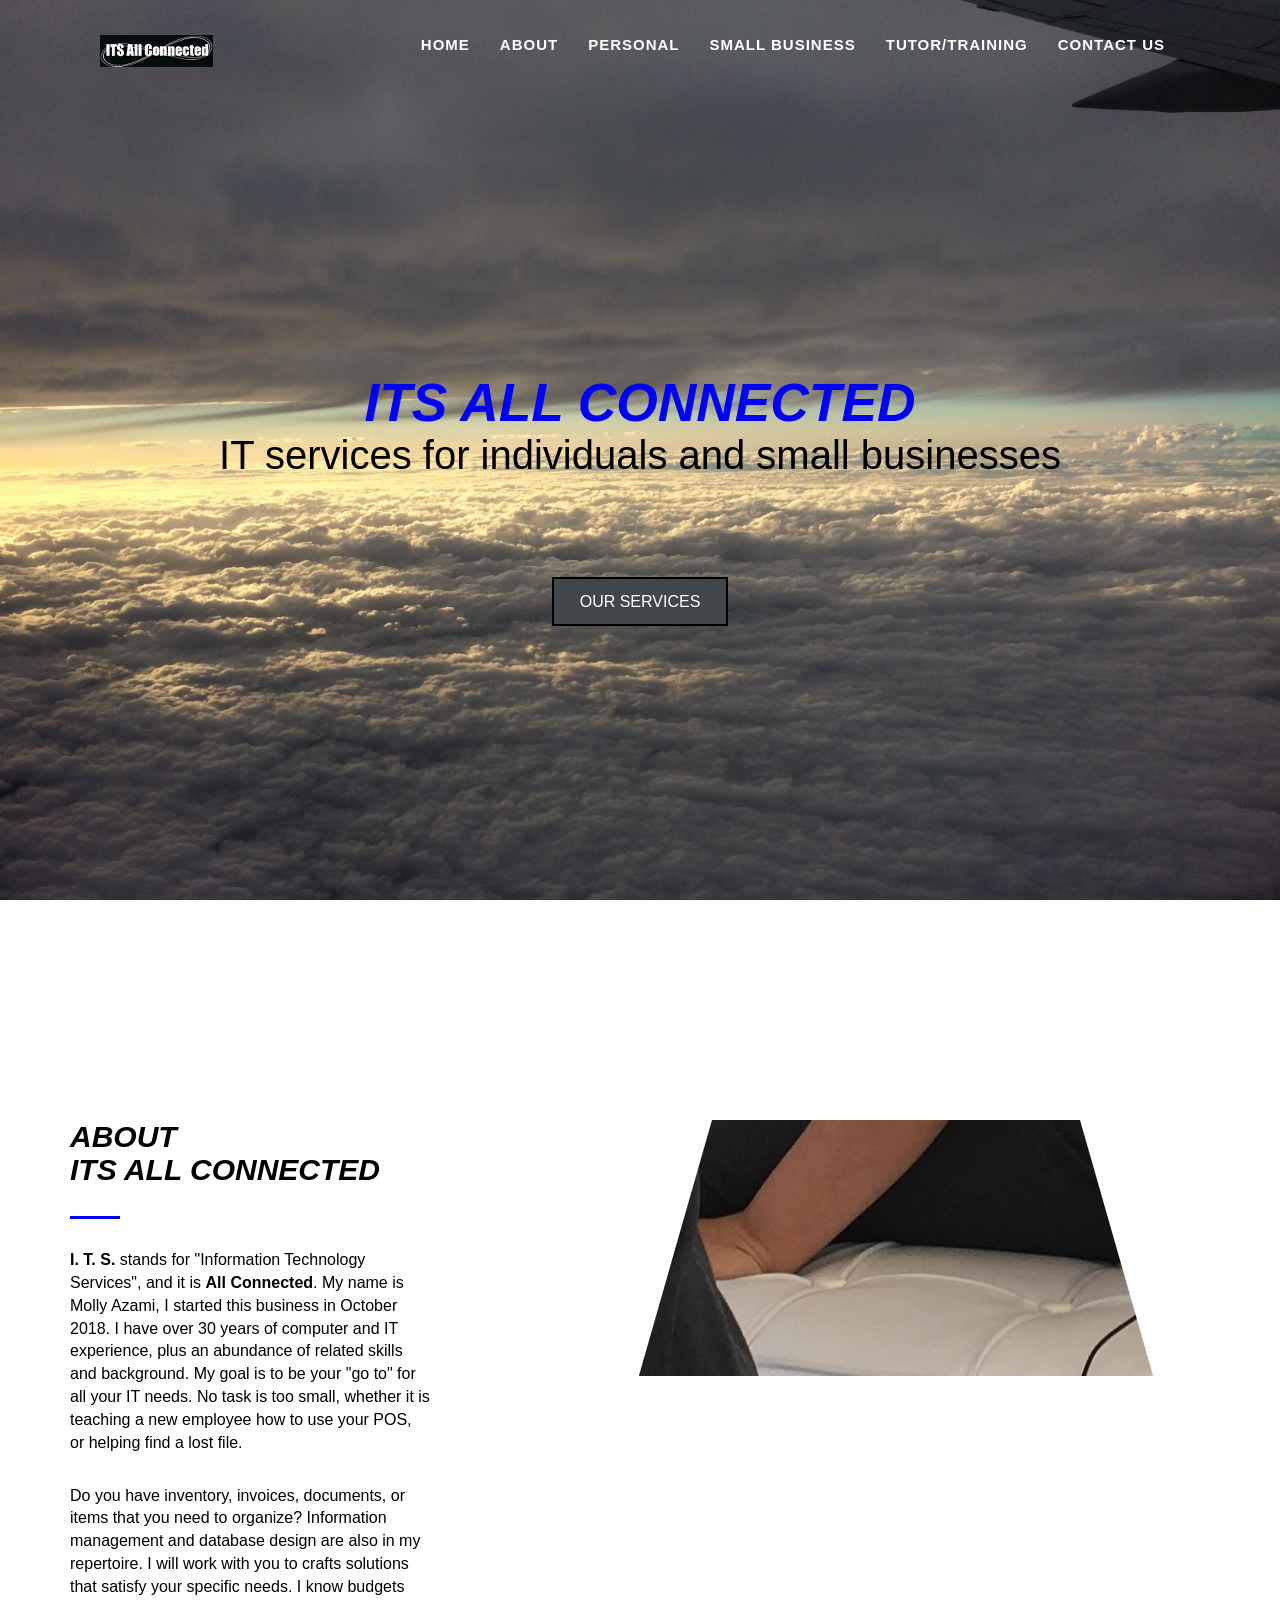
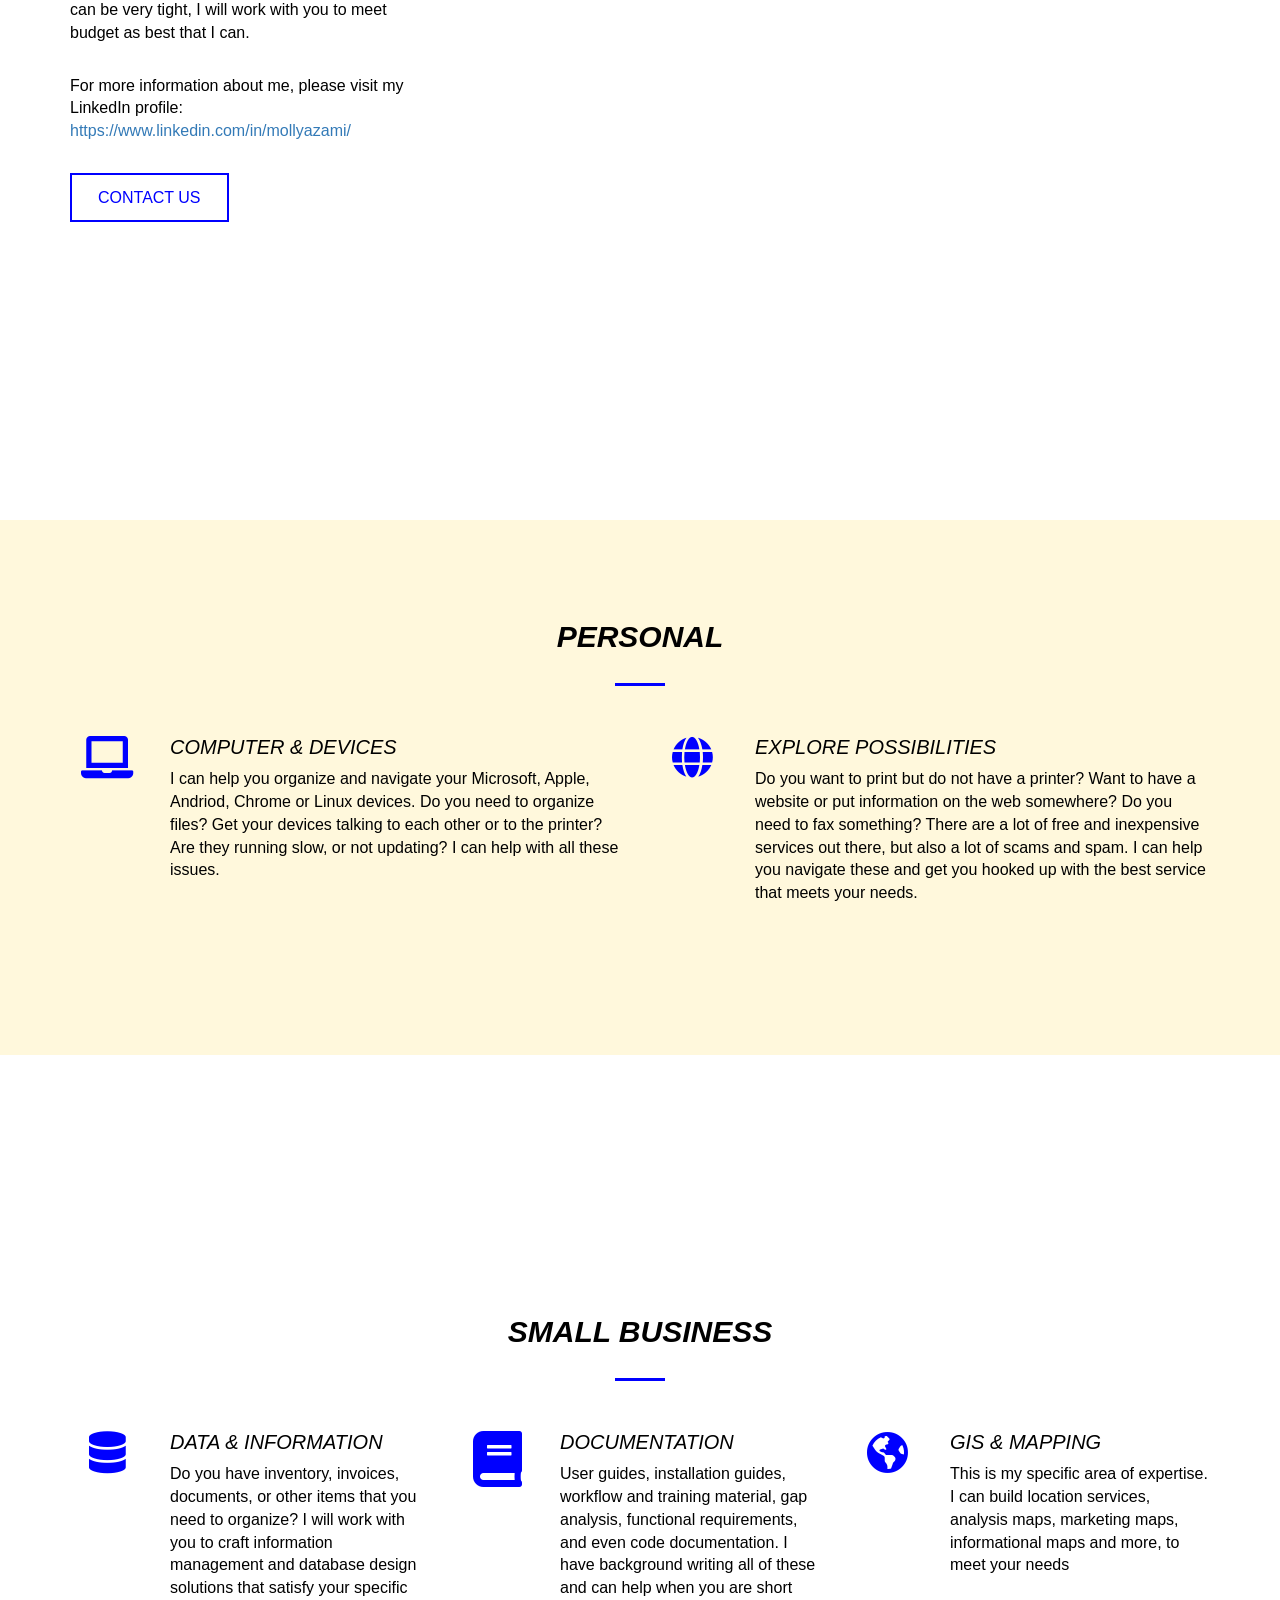
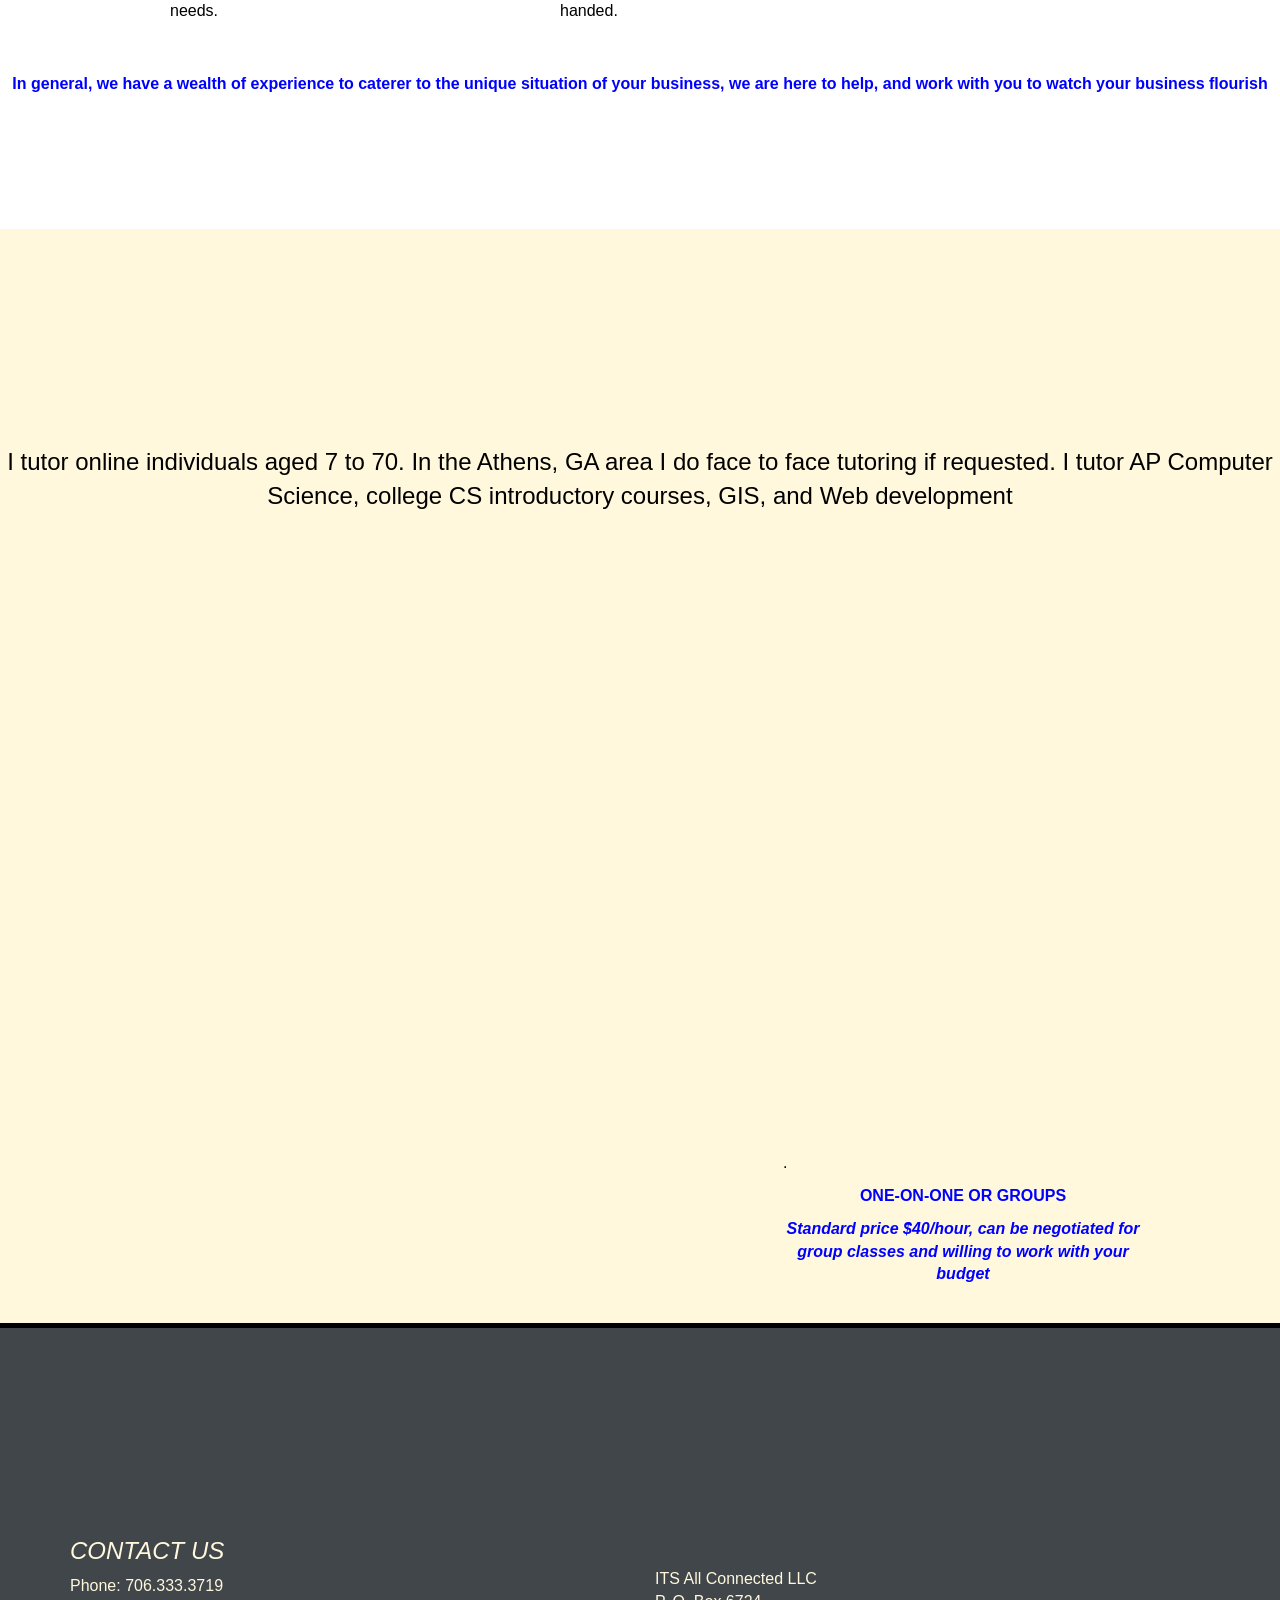
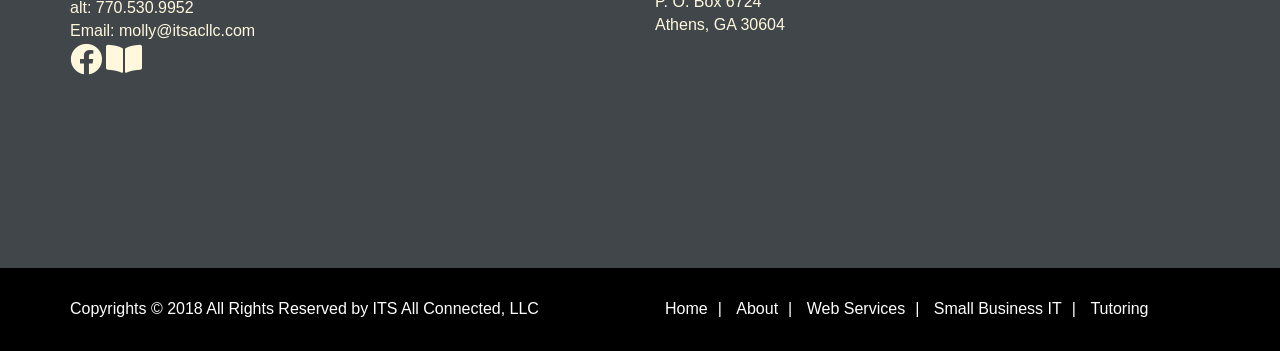
==== index.html @ 93f5c8b7 "Original website being loaded" ====
<!DOCTYPE html>
<html lang="en">

<head>
	<!-- required meta tags -->
	<meta charset="utf-8">
	<meta name="description" content="IT Sevices for local business around Athens Georgia, web development, system upgrade, tutoring services">
	<meta name="Keywords" content="IT services, IT support, Athens GA, Database, workflow, tutoring, web development, HTML5, CSS3, JQuery, GIS">
	<meta http-equiv="X-UA-Compatible" content="IE=edge">
	<meta name="viewport" content="width=device-width, initial-scale=1">
	<title>ITSAC home</title>
	<!-- favicon -->
	<link rel="shortcut icon" href="img/shortcut.ico">
	<!-- Fonts -->
	<link href="https://fonts.googleapis.com/css?family=Roboto+Condensed:300,300i,400,400i,700,700i" rel="stylesheet">
	<!-- font - awesome -->
	<!--link rel="stylesheet" href="https://use.fontawesome.com/releases/v5.2.0/css/all.css" integrity="sha384-hWVjflwFxL6sNzntih27bfxkr27PmbbK/iSvJ+a4+0owXq79v+lsFkW54bOGbiDQ" crossorigin="anonymous"-->
	<link rel="stylesheet" href="https://use.fontawesome.com/releases/v5.6.1/css/all.css" integrity="sha384-gfdkjb5BdAXd+lj+gudLWI+BXq4IuLW5IT+brZEZsLFm++aCMlF1V92rMkPaX4PP" crossorigin="anonymous">
	<!--AOS animation library -->
	<link href="https://unpkg.com/aos@2.3.1/dist/aos.css" rel="stylesheet">
	<!--link href="aos/aos.css" rel="stylesheet"-->
	<!-- Bootstrap files -->
	<!-- Latest compiled and minified CSS 
	<link rel="stylesheet" href="https://maxcdn.bootstrapcdn.com/bootstrap/3.3.7/css/bootstrap.min.css" integrity="sha384-BVYiiSIFeK1dGmJRAkycuHAHRg32OmUcww7on3RYdg4Va+PmSTsz/K68vbdEjh4u" crossorigin="anonymous"> -->
	<link rel="stylesheet" href="css/bootstrap/bootstrap.min.css">
	<!-- animate CSS -->
	<link rel="stylesheet" href="css/animate/animate.css">
	<!-- main css -->
	<link rel="stylesheet" href="css/style.css">
	<!-- responsive CSS -->
	<link rel="stylesheet" href="css/responsive.css">
</head>

<body data-spy="scroll" data-target=".navbar-fixed-top" data-offset="65">
	<header>
		<nav class="navbar navbar-fixed-top" role="navigation">
			<div class="container-fluid">
				<div class="itsac-nav-wrapper">
					<div class="navbar-header">
						<button type="button" class="navbar-toggle collapsed" data-toggle="collapse" data-target="#itsac-menu">
							<span class="sr-only">Toggle navigation</span>
							<span class="icon-bar"></span>
							<span class="icon-bar"></span>
							<span class="icon-bar"></span>
						</button>
						<a class="navbar-brand" href="#home">
							<img src="img/logo-nav.jpg" alt="logo">
						</a>
					</div>
					<div class="collapse navbar-collapse" id="itsac-menu">
						<ul class="nav navbar-nav">
							<li><a class="smooth-scroll" href="#home">Home</a></li>
							<li><a class="smooth-scroll" href="#about">About</a></li>
							<li><a class="smooth-scroll" href="#work">Personal</a></li>
							<li><a class="smooth-scroll" href="#services">Small Business</a></li>
							<li><a class="smooth-scroll" href="#tutoring">Tutor/Training</a></li>
							<!--li><a class="smooth-scroll" href="#pricing">Pricing</a></li-->
							<!--li><a class="smooth-scroll" href="#stats">Stats</a></li-->
							<!--li><a class="smooth-scroll" href="#clients">Clients</a></li-->
							<li><a class="smooth-scroll" href="#contact">Contact us</a></li>
						</ul>
					</div>
				</div>
			</div>
		</nav>
	</header>
	<!-- home section -->
	<section id="home">
		<div id="home-cover" class="bg-parallax animated fadeInDown" data-parallax="scroll">
			<div id="home-content-box">
				<div id="home-content-box-inner">
					<div id="home-heading" class="animated zoomIn">
						<h3>ITS All Connected </h3>
						<h2>IT services for individuals and small businesses</h2>	
					</div>
					<div id="home-btn" class="animated zoomIn">
						<a class="btn btn-lg btn-general btn-black" href="#services" role="button" title="View Our Work">Our Services</a>
					</div>
				</div>
			
			</div>
		</div>
	</section>
	<!-- About Section -->
	<section id="about">
		<div class="about-outer">
			<!--div id="sect-divider"></div-->
			<!-- about: diagnal background image with parallax -->
			<div id="about-bg-diagnal" class="parallax-window bg-parallax hidden-md-down" data-parallax="scroll"></div>
			<!-- About: header and text -->
			<div class="container">
				<div class="row">
					<div class="col-md-4">
						<div id="about-content-box">
							<div id="about-content-box-outer">
								<div id="about-content-box-inner">
									<div class="content-title" data-aos="fade-left">
										<!-- wow animated fadeInDown" data-wow-duration="1s" data-wow-delay=".5s"-->
										<h3> About <br>ITS All Connected </h3>
										<div class="content-title-underline"></div>
									</div>
									<div id="about-desc" data-aos="fade-right">
										<!-- class="wow animated fadeInDown" data-wow-duration="1s" data-wow-delay=".5s" -->
										<p><b>I. T. S.</b> stands for "Information Technology Services", and it is <b>All Connected</b>. My name is Molly Azami, I started this business in October 2018.  I have over 30 years of computer and IT experience, plus an abundance of related skills and background. My goal is to be your "go to" for all your IT needs. No task is too small, whether it is teaching a new employee how to use your POS, or helping find a lost file. </p>
										<p>Do you have inventory, invoices, documents, or items that you need to organize?  Information management and database design are also in my repertoire. I will work with you to crafts solutions that satisfy your specific needs. I know budgets can be very tight, I will work with you to meet budget as best that I can. </p>
										<p> For more information about me, please visit my LinkedIn profile: <a href='https://www.linkedin.com/in/mollyazami/'>https://www.linkedin.com/in/mollyazami/</a> </p>

									</div>
									<div id="about-btn" data-aos="fade-down">
										<!-- class="wow animated fadeInUp" data-wow-duration="1s" data-wow-delay=".5s"-->
										<a class="btn btn-lg btn-general btn-blue" href="#contact">Contact Us</a>
									</div>
								</div>
							</div>
						</div>
					</div>
				</div>
			</div>
		</div>
	</section>
		<!--Small Business Section (work) -->
	<section id="work">
		<div id="sect-divider"></div>
		<div class="content-box">
			<div class="content-title" data-aos="fade-down-right">
				<!-- wow animated fadeInDown" data-wow-duration="1s" data-wow-delay=".5s"-->
				<h3>Personal</h3>
				<div class="content-title-underline"></div>

			</div>

			<div class="container">
				<div class="row" data-aos="fade-down-left">
					<!-- wow animated fadeInUp" data-wow-duration="1s" data-wow-delay=".5s"-->
					<div class="col-md-6">
						<div class="service-item">
							<div class="service-item-icon-2">
								<i class="fa fa-laptop fa-3x"></i>
							</div>
							<div class="service-item-title">
								<h3>Computer & Devices </h3>
							</div>
							<div class="service-item-description">
								<p>I can help you organize and navigate your Microsoft, Apple, Andriod, Chrome or Linux devices.  Do you need to organize files? Get your devices talking to each other or to the printer? Are they running slow, or not updating? I can help with all these issues.  
								</p>
							</div>
						</div>
					</div>
					<div class="col-md-6">
						<div class="service-item">
							<div class="service-item-icon-2">
								<i class="fas fa-globe fa-3x"></i>
							</div>
							<div class="service-item-title">
								<h3> Explore Possibilities </h3>
							</div>
							<div class="service-item-description">
								<p>Do you want to print but do not have a printer? Want to have a website or put information on the web somewhere? Do you need to fax something?  There are a lot of free and inexpensive services out there, but also a lot of scams and spam.  I can help you navigate these and get you hooked up with the best service that meets your needs. </p>
							</div>
						</div>
					</div>
					<!---div class="col-md-4">
						<div class="service-item">
							<div class="service-item-icon-2">
								<i class="fas fa-clipboard-list fa-3x"></i>
							</div>
							<div class="service-item-title">
								<h3> Other Service </h3>
							</div>
							<div class="service-item-description">
								<p><b>GIS and mapping:</b> We have a GIS professional on our team who will analyze spatial data for: market research, location, vegetation studies, and more... We also provide <b>implementation services</b> for your solution upgrade, and installation projects.
								</p>
							</div>
						</div>
					</div--->
				</div>
			</div>
		</div>
	</section>
	<!-- Web Services Section (services) -->
	<section id="services">
		<div id="sect-divider"></div>
		<div class="web-content-box">
			<div class="content-title" data-aos="fade-up-right">
				<!--wow animated fadeInUp" data-wow-duration="1s" data-wow-delay=".5s"-->
				<h3>Small Business</h3>
				<div class="content-title-underline"></div>
			</div>
			<div class="container">
				<div class="row" data-aos="fade-up-left">
					<!--wow animated fadeInDown" data-wow-duration="1s" data-wow-delay=".5s"-->
					<div class="col-md-4">
						<div class="service-item">
							<div class="service-item-icon-2">
								<i class="fa fa-database fa-3x"></i>
							</div>
							<div class="service-item-title">
								<h3> Data & Information </h3>
							</div>
							<div class="service-item-description">
								<p> Do you have inventory, invoices, documents, or other items that you need to organize? I will work with you to craft information management and database design solutions that satisfy your specific needs. </p> 
							</div>
						</div>
					</div>
					<div class="col-md-4">
						<div class="service-item">
							<div class="service-item-icon-2">
								<i class="fa fa-book fa-4x"></i>
							</div>
							<div class="service-item-title">
								<h3> Documentation </h3>
							</div>
							<div class="service-item-description">
								<p>User guides, installation guides, workflow and training material, gap analysis, functional requirements, and  even code documentation.  I have background writing all of these and can help when you are short handed. 
								</p>
							</div>
						</div>
					</div>
					<div class="col-md-4">
						<div class="service-item">
							<div class="service-item-icon-2">
								<i class="fas fa-globe-americas fa-3x"></i>
							</div>
							<div class="service-item-title">
								<h3> GIS & Mapping </h3>
							</div>
							<div class="service-item-description">
								<p>This is my specific area of expertise.  I can build location services, analysis maps, marketing maps, informational maps and more, to meet your needs</p>
							</div>
						</div>
					</div>
				</div>
			</div>
			<div id="service-summary">
				<p class="tag-line" data-aos="zoom-in">In general, we have a wealth of experience to caterer to the unique situation of your business, we are here to help, and work with you to watch your business flourish <br> <br></p>
			</div>
			<!--div id="sect-divider"></div-->
		</div>
	</section>

	<!--  Tutoring Section   -->
	<section id="tutoring">
		<div class="tutor-outer">
			<!-- about: diagonal background image with parallax -->
			<div class="content-title" data-aos="flip-left">
				<h3> Tutoring Services </h3>
				<div class="content-title-underline"></div>
			</div>
			<div class="content-subtitle" data-aos="zoom-in">
				<p> I tutor online individuals aged 7 to 70. In the Athens, GA area I do face to face tutoring if requested. I tutor AP Computer Science, college CS introductory courses, GIS, and Web development </p>
			</div>
			<div id="tutor-bg-diagnal" class="parallax-window bg-parallax" data-parallax="scroll"></div>
			<!-- About: header and text -->
			<div class="container">
				<div class="row">
					<div class="col-md-4">
						<div id="tutor-content-box">
							<div id="about-content-box-outer">
								<div id="about-content-box-inner">
									<div id="tutoring-list" data-aos="flip-right">
										<p>.</p>
										<Ul>
											<li>
												<h2>Basic Computer Skills & Applications</h2>
											</li>										
											<li>
												<h2>High School Computer Science (AP CS and AP CS Principles</h2>
											</li>
											<li>
												<h2>Coding basics (Java, Python, PHP, JavaScript, HTML, CSS) </h2>
											</li>
											<li>
												<h2>Database basics (MySQL, MS SQL, Oracle, no-sql) </h2>
											</li>
											<li>
												GIS/Geospatial Science (ArcGIS, QGIS, Google, Python)
											</li>
											<li>
												<h2>many others (please ask if what you are looking for i s not listed.)</h2>
											</li>
										</Ul>

									</div>
									<p>.</p>
									<p class="tag-line">ONE-ON-ONE OR GROUPS</p>
									<p class="tag-line"><i>Standard price $40/hour, can be negotiated for group classes and willing to work with your budget   </i></p>
								</div>

							</div>
							
						</div>
						
					</div>
					
				</div>
				
			</div>
			
		</div>
	</section>
	<footer>
		<div id="contact">
			<div class="container">
				<div class="row contact-row">
					<div class="col-md-6">
						<div id="contact-left">
							<h3></h3>
							<div id="contact-info">
								<address>
									<p><strong></strong></p>
								</address>
								<div id="phone-fax-email">
									<h3>Contact Us</h3>
									<p>
										Phone:<span> 706.333.3719 </span> <br>
										alt:<span> 770.530.9952 </span> <br>
										Email:<span> molly@itsacllc.com </span> <br>
										<span><a target="_blank" href="https://www.facebook.com/ITS-All-Connected-Athens-2135329540074250"><i class="fab fa-facebook fa-2x"></i></a></span>
										<span><a target="_blank" href="http://www.varsitytutors.com/tutors/878572534"><i class="fas fa-book-open fa-2x"></i></a></span>
									</p>
								</div>
							</div>
							<!--ul class="social-list">
                                <li><a href="#" class="social-icon icon-white"><i class="fab fa-facebook"></i></a></li>
                                <li><a href="#" class="social-icon icon-white"><i class="fab fa-twitter"></i></a></li>
                                <li><a href="#" class="social-icon icon-white"><i class="fab fa-youtube"></i></a></li>
                                <li><a href="#" class="social-icon icon-white"><i class="fab fa-google-plus"></i></a></li>
                            </ul-->
						</div>
					</div>
					<div class="col-md-6">
						<div id="contact-right">
							<p></p>
							<div id="address">
									<p>
										<span> ITS All Connected LLC</span><br>
										<span> P. O. Box 6724 </span> <br>
										<span> Athens, GA 30604 </span> <br>
				
									</p>
								</div>

							<!--img src="img/address.png"-->
							<!--          
                            <form action="#">
                                <input type="text" name="full-name" placeholder="Full Name" class="form-control">
                                <input type="text" name="email" placeholder="Email Address" class="form-control">
                                <textarea rows="5" name="message" placeholder="Message..." class="form-control"></textarea>
                                <div id="send-btn">
                                    <a class="btn btn-lg btn-general btn-yellow" href="#" role="button">SEND</a>
                                </div>
                            </form>
                   -->
						</div>
					</div>
				</div>
			</div>
		</div>
		<div id="footer-bottom">
			<div class="container">
				<div class="row">
					<div class="col-md-6">
						<div id="footer-copyrights">
							<p>Copyrights &copy; 2018 All Rights Reserved by ITS All Connected, LLC </p>
						</div>
					</div>
					<div class="col-md-6">
						<!--hidden-sm hidden-xs"-->
						<div id="footer-menu">
							<ul>
								<li><a class="smooth-scroll" href="#home">Home</a>|</li>
								<li><a class="smooth-scroll" href="#about">About</a>|</li>
								<li><a class="smooth-scroll" href="#services">Web Services</a>|</li>
								<li><a class="smooth-scroll" href="#work">Small Business IT</a>|</li>
								<li><a class="smooth-scroll" href="#tutoring">Tutoring</a></li>
							</ul>
						</div>
					</div>
				</div>
			</div>
		</div>
		<a href="#home" id="back-to-top" class="btn btn-sm btn-yellow btn-back-to-top smooth-scroll hidden-sm hidden-xs" title="home" role="button">
			<i class="fa fa-angle-up"></i>
		</a>
	</footer>
	<!-- load JQuery Library -->
	<script src="js/jquery.js"></script>
	<!-- Bootstrap files -->
	<script src="js/bootstrap/bootstrap.min.js"></script>
	<!-- AOS animation library -->
	<!--  script src="aos/aos.js"></script-->
	<script src="https://unpkg.com/aos@2.3.1/dist/aos.js"></script>
	<script src="js/owl-carousel/owl.carousel.min.js"></script>
	<!-- custom JS -->
	<script src="js/custom.js"></script>
</body>

</html>
---- css/style.css ----
/* ==========================================================
		Default Values:
		Font Family - Roboto
		Steel Grey	: #41464b	(footer background)		
		Blue Bayoux	: #64707b	(Paragraphs)
		White		: #fff		(text with black background)
		black		: #000		(menu bars, quotes)
		blue		: #00F (underlines, button, Icons, spacial text)
	light yellow    : #fff8dc (alt background, footer text)
		Cyan        : #0ff (nav hoover)
=============================================================*/

/* general sectons */

html,
body {
	height: 100%;
}

body {
	font-family: 'Roboto', sans-serif;

}

h3 {
	color: #000;
	font-style: oblique;
	text-transform: uppercase;
}

p {
	color: #000;
	font-size: 16px;
	font-weight: 300;

}
.tag-line{
	text-align: center;
	color: #00F;
	font-weight: 600;
}
.tagline {
    color: #fff8dc;
	font-size: 18pt;
	font-weight: 600;
}
#sect-divider {
	width: 100%;
	height: 200px;
}

/* ========================================================== 
			Parallax *generic*
========================================================== */

.bg-parallax {
	background-repeat: no-repeat;
	background-size: cover;
	background-position: center;
	background-attachment: fixed;
}



/* ========================================================== 
			Buttons *generic*
========================================================== */

.btn-general {
	border-width: 2px;
	border-radius: 0;
	padding: 12px 26px 12px 26px;
	font-size: 16px;
	font-weight: 400;
	text-transform: uppercase;

}

.btn-black {
	background-color: #41464b;
	border-color: #000;
	color: #fff;

}

.btn-black:hover,
.btn-black:focus {
	background-color: transparent;
	color: #000;
}

.btn-white {
	border-color: #fff;
	color: #fff;

}

.btn-white:hover,
.btn-white:focus {
	background-color: #fff;
	color: #41464b;

}
.btn-blue {
	border-color: #00f;
	color: #00f;

}

.btn-blue:hover,
.btn-blue:focus {
	background-color: #64707b;
	color: #fff;

}


.btn-yellow {
	border-color: #fff8dc;
	color: #fff8dc;

}

.btn-yellow:hover,
.btn-yellow:focus {
	background-color: #fff8dc;
	color: #000;

}
.btn-back-to-top {
    position: fixed;
    bottom: 20px;
    right: 20px;
    font-size: 22px;
    padding: 3px 15px;
    border-radius: 0;
    display: none;
}

/* ========================================================== 
			Animation *generic*
========================================================== */
#home-cover,
#home-heading,
#home-subhead,
#home-btn {
	animation-duration: .5s;
}

#home-cover {
	animation-delay: .1s;
}

#home-heading, #home-subhead {
	animation-delay: .5s;
}

#home-btn {
	animation-delay: .8s;
}

/* ========================================================== 
			Home Section
========================================================== */

#home {
	height: 100%;
}

#home-cover {
	height: 100%;
	margin-bottom: 60;
	background-image: url("../img/home.jpg");
}

#home-content-box {
	width: 100%;
	height: 100%;
	display: table;

}

#home-content-box-inner {
	display: table-cell;
	vertical-align: middle;
	text-align: center;
}

#home-heading h3 {
	color: #00F;
	font-size: 40pt;
	font-weight: 900;
	font-style:oblique;
	margin: 100px 0 0 0;
 
}
#home-heading h2 {
	color: #000;
	font-size: 30pt;
	font-weight: 500;
	margin: 0 0 100px 0;
 
}
#home-tagline{
    position: absolute;
    top: 80px;
    left: 50px;
    color: #fff8dc;
} 

#home-tagline p{
    color: #fff8dc;
	font-size: 18pt;
	font-weight: 600;
}

/* ========================================================== 
		          About
========================================================== */
#about-content-box {
	float: left;
	height: 700px;
}
.about-outer{
	padding:220px 0 100px 0;
}
#about-content-box-outer {
	width: 100%;
	height: 100; 
	display: table;
}
#about-content-box-inner {
	display: table-cell;
	vertical-align: middle;
}
#about .content-title h3 {
	text-align: left;
}
#about .content-title-underline{
	margin: 0 0px 30px 0;
}
#about-desc p {
	margin-bottom: 30px;
}
#about-bg-diagnal {
    width: 60%;
    height: 700px;
    float: right;
    background-image: url('../img/about.jpg');
    border-right: 200px solid #FFF;
	border-left: 200px solid #FFF;
    border-bottom: 700px solid transparent;
}

/* ========================================================== 
			Services & Work Sections
========================================================== */
.web-content-box {
	padding: 60px 0 100px 0;

}

.content-box{
	padding: 100px 0 100px 0;
	background-color: #fff8dc;
}
.content-title h3 {
	font-size: 30px;
	font-weight: 700;
	text-align: center;
	margin: 0 0 30px 0;

}

.content-title-underline {
	width: 50px;
	height: 3px;
	background-color: #00F;
	margin: 0 auto 30px auto;

}

.service-item {
	padding: 20px 0 20px 0;
	margin-bottom: 20px;
	cursor: pointer;
}

.service-item-icon i {
	color: #0FF;
	float: left;
	Padding: 0,15px,15px,15px;
	margin-right: 25px;
	width: 75px;
	height: 200px;
	text-align: center;
	vertical-align: middle;
}
.service-item-icon-2 i {
	color: #00F;
	float: left;
	Padding: 0,15px,15px,15px;
	margin-right: 25px;
	width: 75px;
	height: 200px;
	text-align: center;
	vertical-align: middle;
}
/*
.service-item:hover .service-item-icon i {
	color: #fff;
	background-color: #00FFFF;

}
*/
.service-item-title h3 {
	font-size: 20px;
	font-weight: 400;
	margin: 0 0 10px 0;

}

.service-iten-desc p {
	margin: 0;
	padding-left: 85px;

}
/*#service-summary p {
	text-align: center;
	color: #00F;
	font-weight: 400;
}*/

/* ========================================================== 
		          Tutoring - from About
========================================================== */

.tutor-outer {
	background-color: #fff8dc;
	border-top: 120px solid transparent;
}
#tutor-content-box {
	float: Right;
	height: 700px;
	margin-bottom: 80px;
}

#tutor-bg-diagnal {
    width: 60%;
    height: 700px;
    float: left;
    background-image: url('../img/tutor.jpg');
    border-right: 200px solid #fff8dc;
	border-left: 200px solid #fff8dc;
    border-top: 700px solid transparent;
	
}
#tutoring-list ul li h2{
	font-size: 24px;
}
#tutoring-list ul li{
	font-size: 24px;
}
.content-subtitle p {
	font-size: 24px;
	font-weight: 500;
	text-align: center;
	margin: 0 0 30px 0;

}
/* ========================================================== 
			Navigation
========================================================== */
.navbar {
	padding: 20px 0;
	-webkit-transition: all .5s ease-in-out;
	transition: all .5s ease-in-out;
}
.itsac-top-nav {
	background: rgba(0, 0, 0, 0.5);
	padding: 7px 0; 
}
.itsac-nav-wrapper {
	padding: 0 85px;
}
.navbar-nav {
	float: right;	
}
.navbar-nav>li>a {
	color: #fff;
	font-size: 15px;
	text-transform: uppercase;
	letter-spacing: 1px;
	font-weight: 700;
}
.navbar-nav>li>a:hover,
.navbar-nav>li>a:focus {
	background: none;
	text-decoration: overline underline;
    text-decoration-color: #ff0;
}
.navbar-toggle {
	background: rgba(0,0,0,0.1);
	border: 1px solid #fff;
	border-radius: 0;
}
.navbar-toggle .icon-bar {
	background-color: #fff;
}
.navbar-collapse {
    max-height: none !important;
}
.itsac-top-nav ul.navbar-nav>li.active>a {
	text-decoration: overline underline;
	text-decoration-color: #0ff;
}
/*====================================================
                       CONTACT
======================================================*/

footer {
    background-color: #41464b;
    padding-top: 180px;
    border-top: 5px solid rgba(0, 0, 0);
}
.contact-row{
	padding-bottom: 100px;
}

#contact-left h3{
    color: #fff8dc;
    font-size: 24px;
    font-weight: 500;
}
#contact-right h3{
	 color: #fff8dc;
    font-size: 24px;
    font-weight: 500;
}


#contact-left p {
    color: #fff8dc;
    margin-bottom: 30px;
}
#contact-right p {
    color: #fff8dc;
    margin-top: 60px;
}

#contact-info {
    background-color: url('../img/contact.jpg');
    background-repeat: no-repeat;
    background-size: contain;
}
span.gc-cs-link{
    color: #fff8dc;
}

address {
    color: #fff8dc;
}
address strong { font-size: 16px; }
address strong,
#phone-fax-email strong {
    letter-spacing: 1px;
}
#phone-fax-email a {
     color: #fff8dc;
}
form .form-control {
    background: transparent;
    border-radius: 0;
    border-color: #fff8dc;
    font-size: 17px;
    font-weight: 300;
    padding: 8px 16px;
    margin-bottom: 20px;
    color: #fff8dc;
}
/*====================================================
                       SOCIAL
======================================================*/

.social-list {
    padding-left: 0;
}

.social-list li {
    list-style: none;
    display: inline-block;
    width: 32px;
    height: 32px;
    margin-right: 6px;
    margin-top: 10px;
}

.social-icon i {
    font-size: 17px;
}

.icon-gray i {
    color: #64707b;
}

.icon-white i {
    color: #fff;
}

.social-icon i:hover {
    color: #34c6d3;
}



/*====================================================
                       FOOTER
======================================================*/

#footer-bottom {
    background-color: rgba(0, 0, 0);
    padding: 30px 0;
    margin-top: 60px;
}

#footer-copyrights p {
    margin: 0;
    color: #fff;
}

#footer-menu {
    float: left;
    color: #fff;
    font-size: 16px;
    font-weight: 300;
}

#footer-menu ul {
    list-style: none;
    padding-left: 0;
    margin: 0;
}

#footer-menu ul li {
    display: inline-block;
}

#footer-menu a {
    color: #fff;
    font-size: 16px;
    font-weight: 300;
    margin: 0 10px;
    text-decoration: none;
}

#footer-menu a:hover {
    text-decoration: overline underline;
	text-decoration-color: #0f0;
}
---- css/responsive.css ----
/*==================================================
			Bootstrap 3 Media Queries         
==================================================*/


/* Large Devices (Desktops & Laptops) */

@media (min-width: 1200px) {
    /* OK */
}


/* Medium Devices (Landscape Tablets & Medium Desktops) */

@media (min-width: 992px) and (max-width: 1199px) {
    /* Mobile menu */
    .navbar {
        background: rgba(0, 0, 0, .7);
        padding: 0;
    }
    .navbar-nav {
        float: left;
    }
    .vesco-nav-wrapper {
        padding: 0;
    }
}


/* Small Devices (Portrait Tablets & Small Desktops) */

@media (min-width: 768px) and (max-width: 991px) {
    /* Mobile menu */
    .navbar {
        background: rgba(0, 0, 0, .7);
        padding: 0;
    }
    .navbar-nav {
        float: left;
    }
    .itsac-nav-wrapper {
        padding: 0;
    }
    /* About - remove diagonal border */
    #about-bg-diagonal {
        border-left: 0;
        border-top: 0;
        width: 100%;
        height: 350px;
    }
    #about-content-box {
        width: 100%;
        height: 350px;
    }
     /* Tutoring - remove diagonal border */
    #tutor-bg-diagonal {
        border-left: 0;
        border-top: 0;
        width: 100%;
        height: 350px;
    }
     #tutor-content-box {
        width: 100%;
        height: 350px;
    }
    /* Footer */
    #footer-copyrights {
        text-align: center;
    }
}


/* Extra Small Devices (Landscape Phones & Portrait Tablets) */

@media (max-width: 720px) {
    /* Mobile menu */
    .navbar {
        background: rgba(0, 0, 0, .7);
        padding: 0;
    }
    .navbar-nav {
        float: left;
    }
    .itsac-nav-wrapper {
        padding: 0;
    }
    /* Home */
    #home-heading h3 {
        font-size: 24px;
    }
    /* Buttons */
    .btn-general {
        padding: 6px 22px 6px 22px;
        font-size: 14px;
    }
    /* About - remove diagonal border */
    #about-bg-diagonal {
        border-left: 0;
        border-top: 0;
        width: 100%;
        height: 350px;
    }
    #about-content-box {
        width: 100%;
        height: 350px;
    }
    /* Work */
    .img-wrapper img {
        min-width: 100%;
    }
    /* Tutorring */
     #tutor-bg-diagonal {
        border-left: 0;
        border-top: 0;
        width: 100%;
        height: 350px;
     }
     #totor-content-box {
        width: 100%;
        height: 350px;
    }
    
   /* .testimonial blockquote {
        padding: 6px 50px;
    }
    .testimonial blockquote:before {
        left: 10px;
    }
    .testimonial blockquote:after {
        right: 10px;
    }
    .testimonial blockquote p {
        font-size: 14px;
    }*/
   
    /* Footer */
    #footer-copyrights {
        text-align: center;
    }
}


/* Extra Small Devices (Portrait Phones & Smaller devices) */

@media (max-width: 480px) {
    /* OK */
}


/* Extra Small Devices (Portrait Phones & Smaller devices) */

@media (max-width: 360px) {
    /* Services */
    .service-item-icon i {
        width: 58px;
        height: 58px;
        padding: 7px;
    }
    .service-item-title h3 {
        font-size: 17px;
    }
    /* About */
    #about-content-box {
        margin-top: 40px;
    }
     /* tutoring */
    #tutor-content-box {
        margin-top: 40px;
    }
    /* Testimonials 
    .testimonial img {
        max-width: 80px;
    }
    .testimonial blockquote {
        padding: 6px 30px;
    }
    .testimonial blockquote:before {
        left: 7px;
    }
    .testimonial blockquote:after {
        right: 7px;
    }*/
}
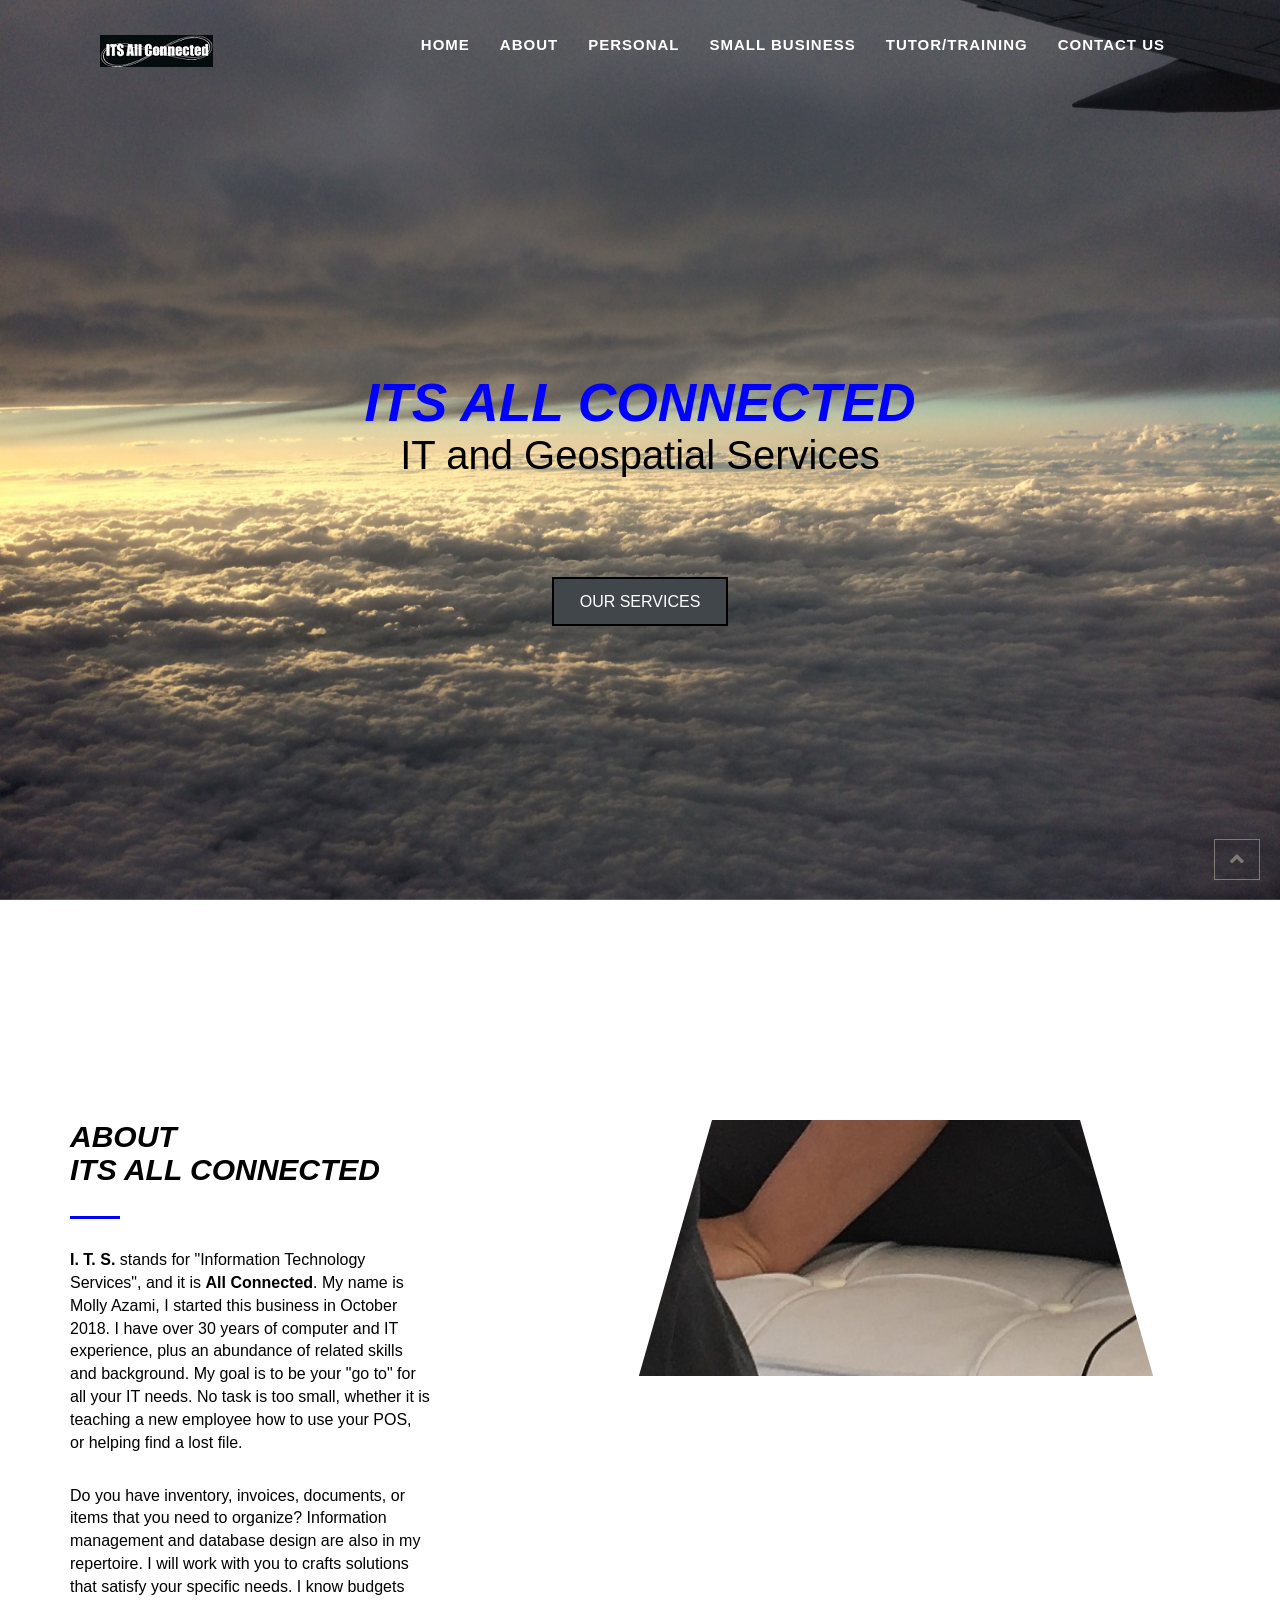
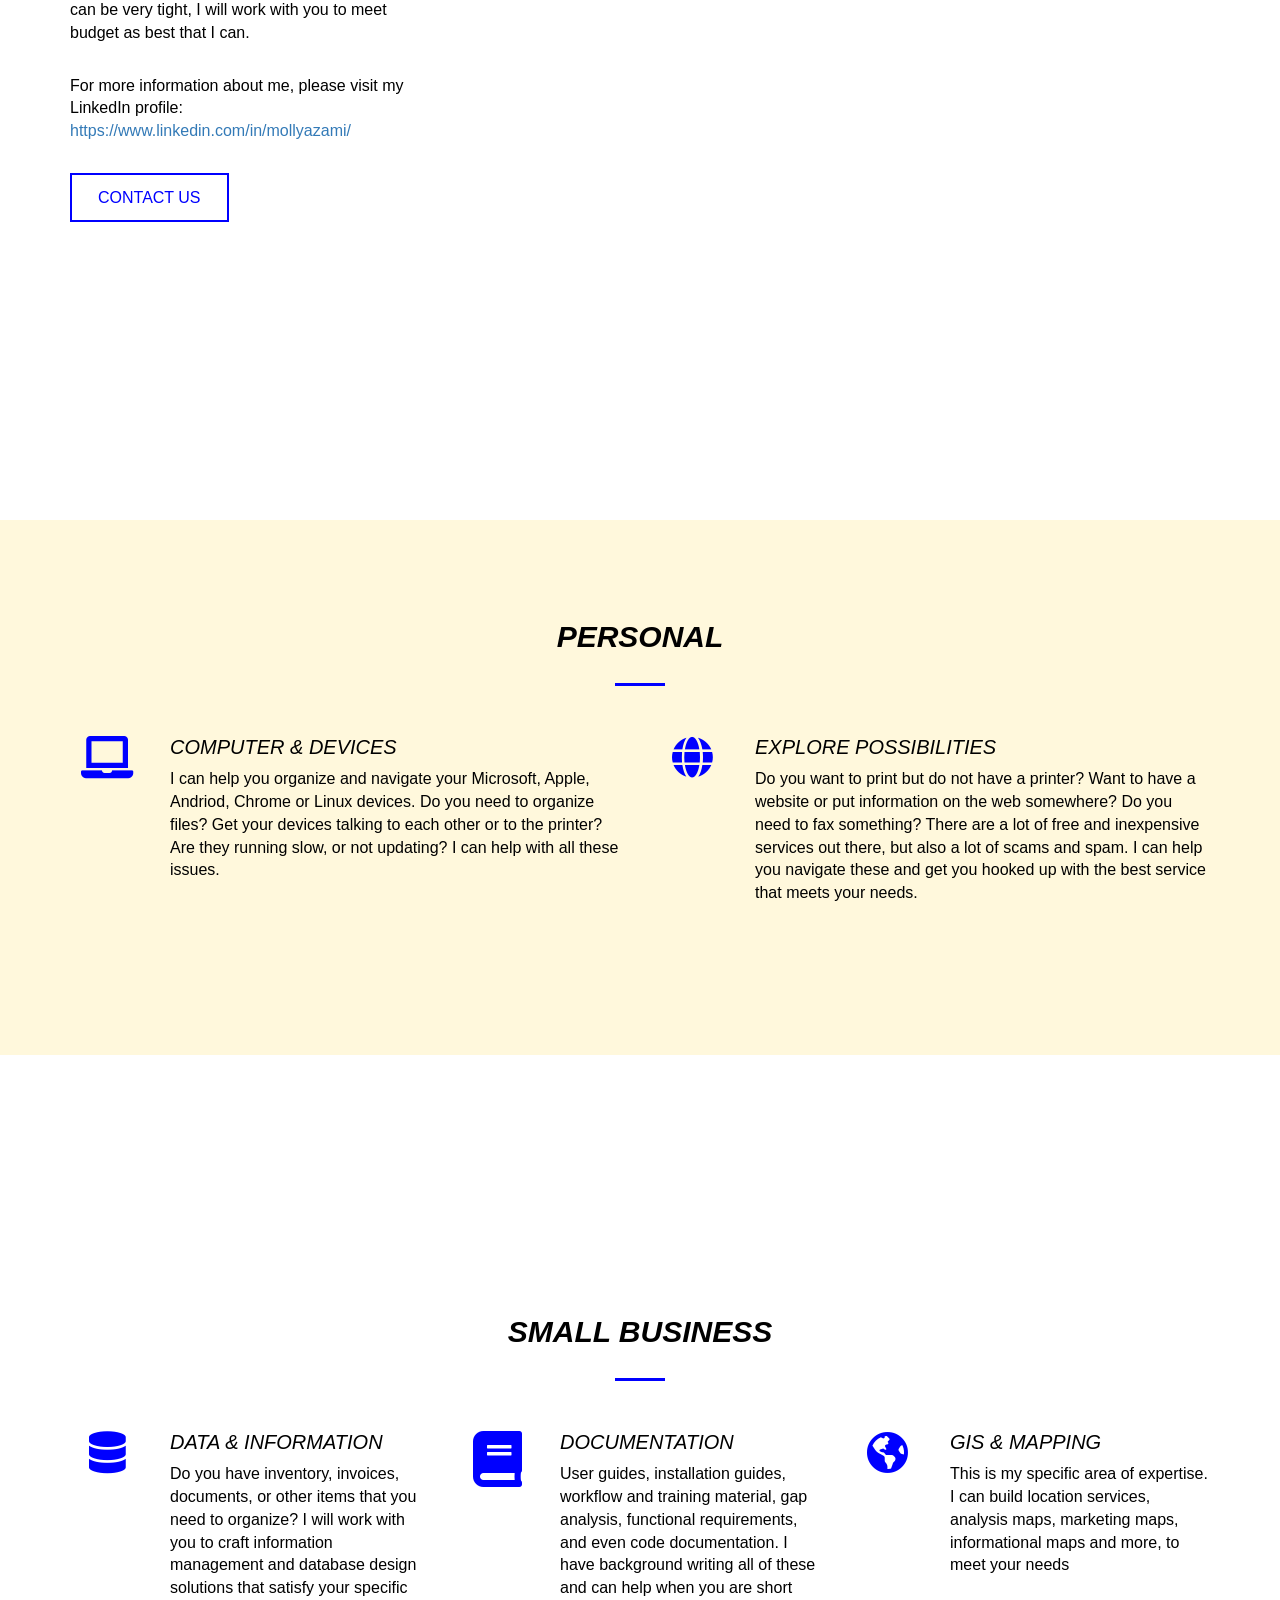
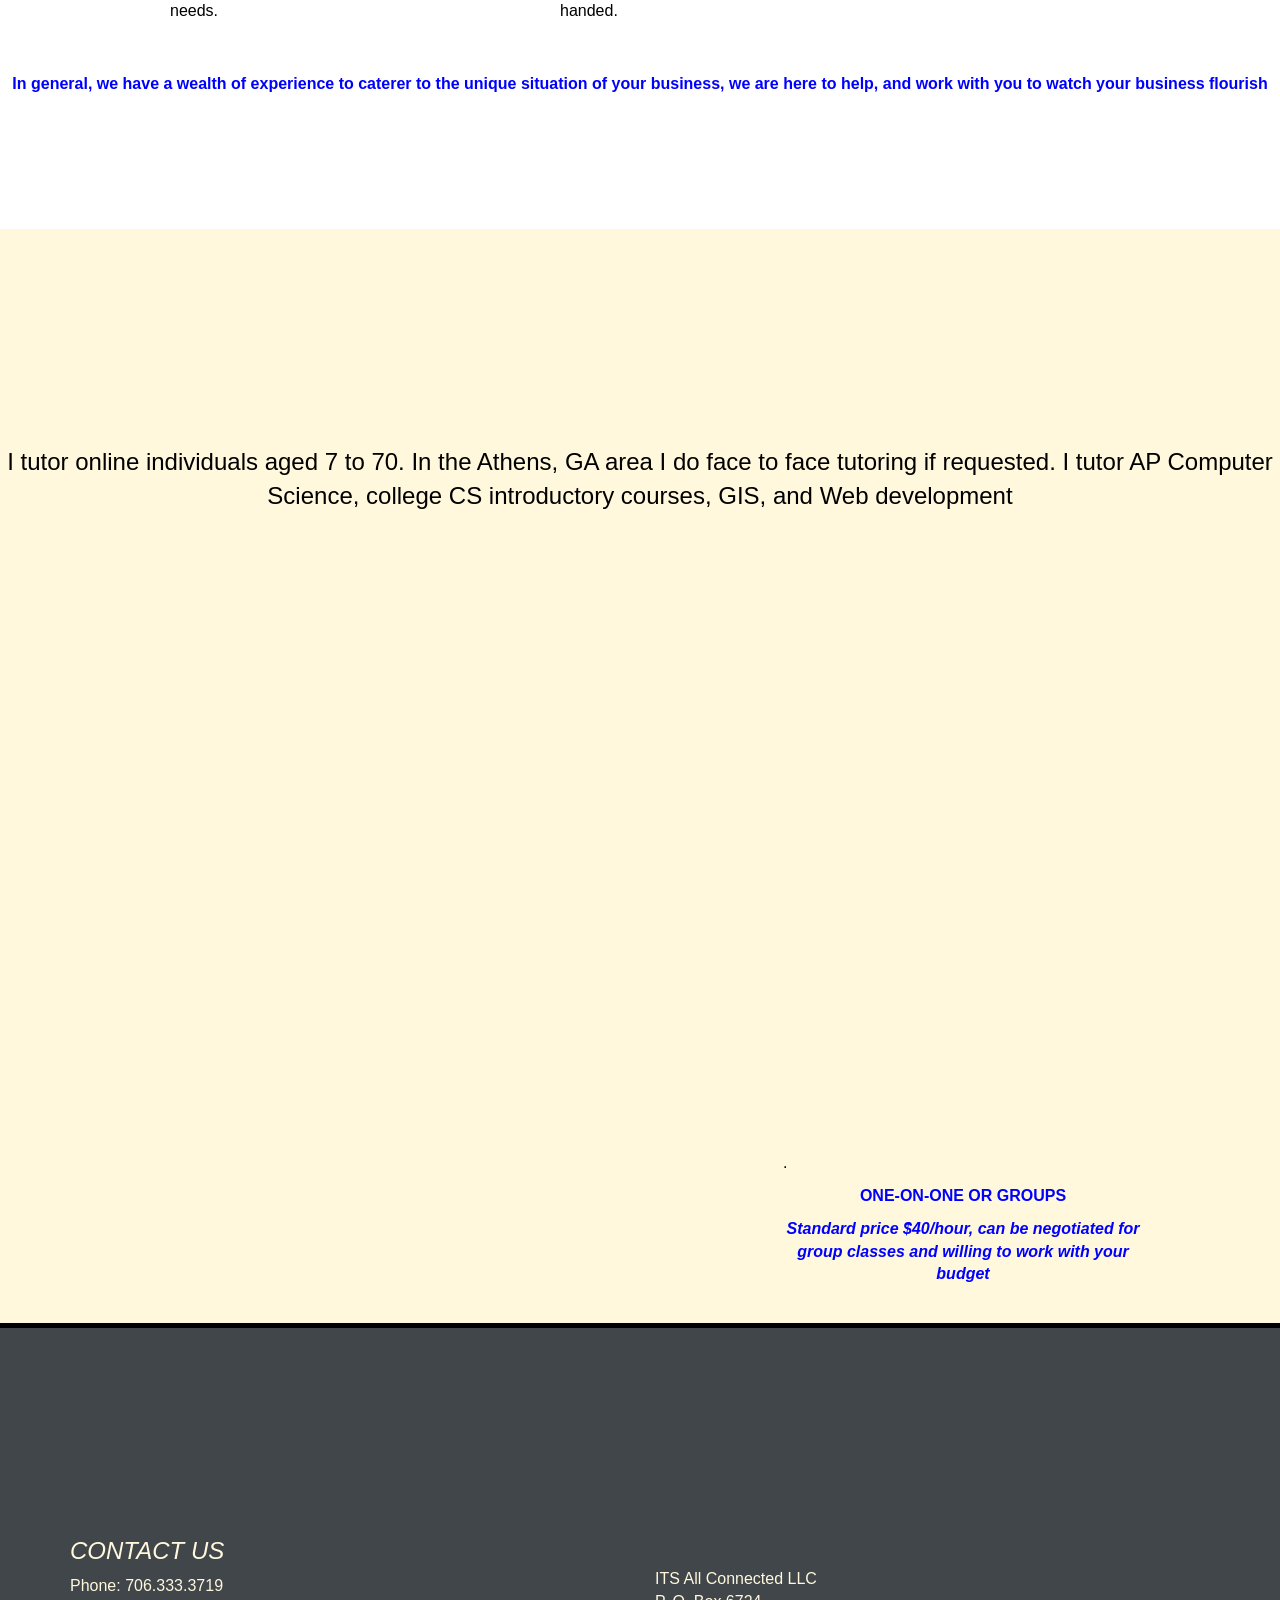
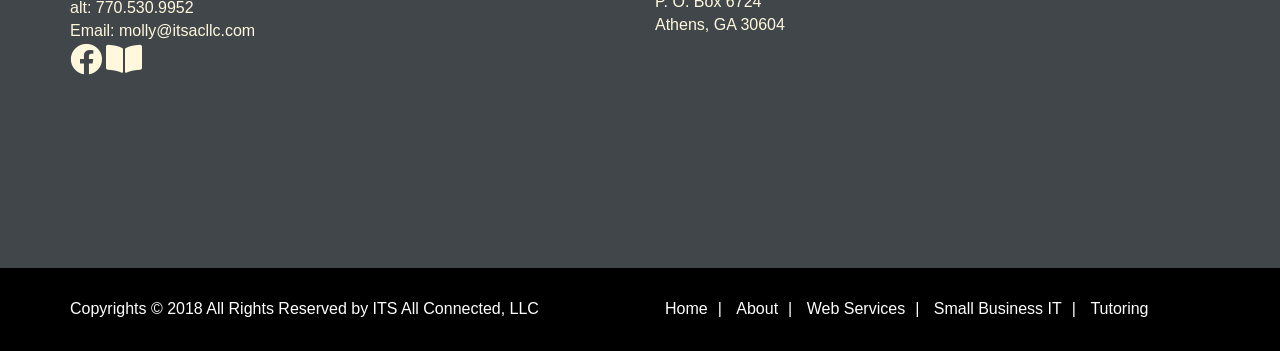
==== commit 205933fd: "Update index.html" ====
--- a/index.html
+++ b/index.html
@@ -71,7 +71,7 @@
 				<div id="home-content-box-inner">
 					<div id="home-heading" class="animated zoomIn">
 						<h3>ITS All Connected </h3>
-						<h2>IT services for individuals and small businesses</h2>	
+						<h2> IT and Geospatial Services</h2>	
 					</div>
 					<div id="home-btn" class="animated zoomIn">
 						<a class="btn btn-lg btn-general btn-black" href="#services" role="button" title="View Our Work">Our Services</a>
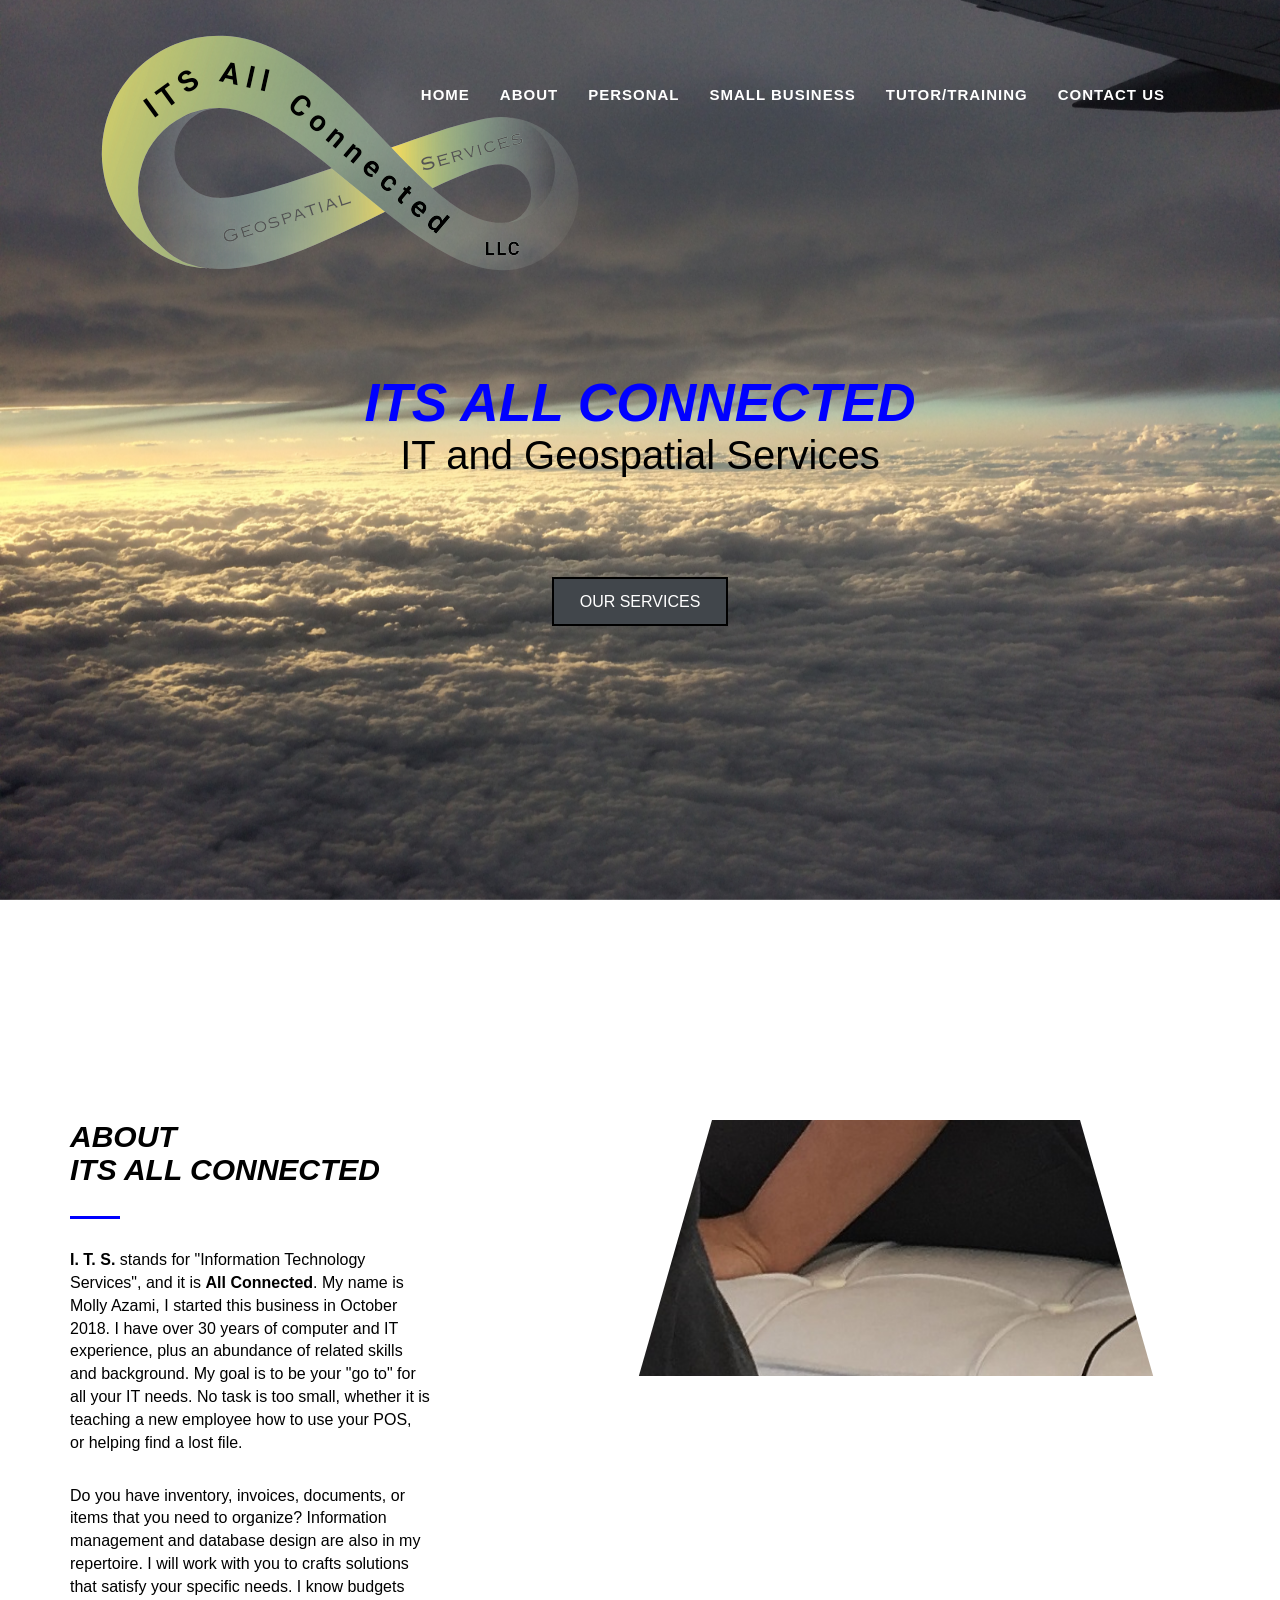
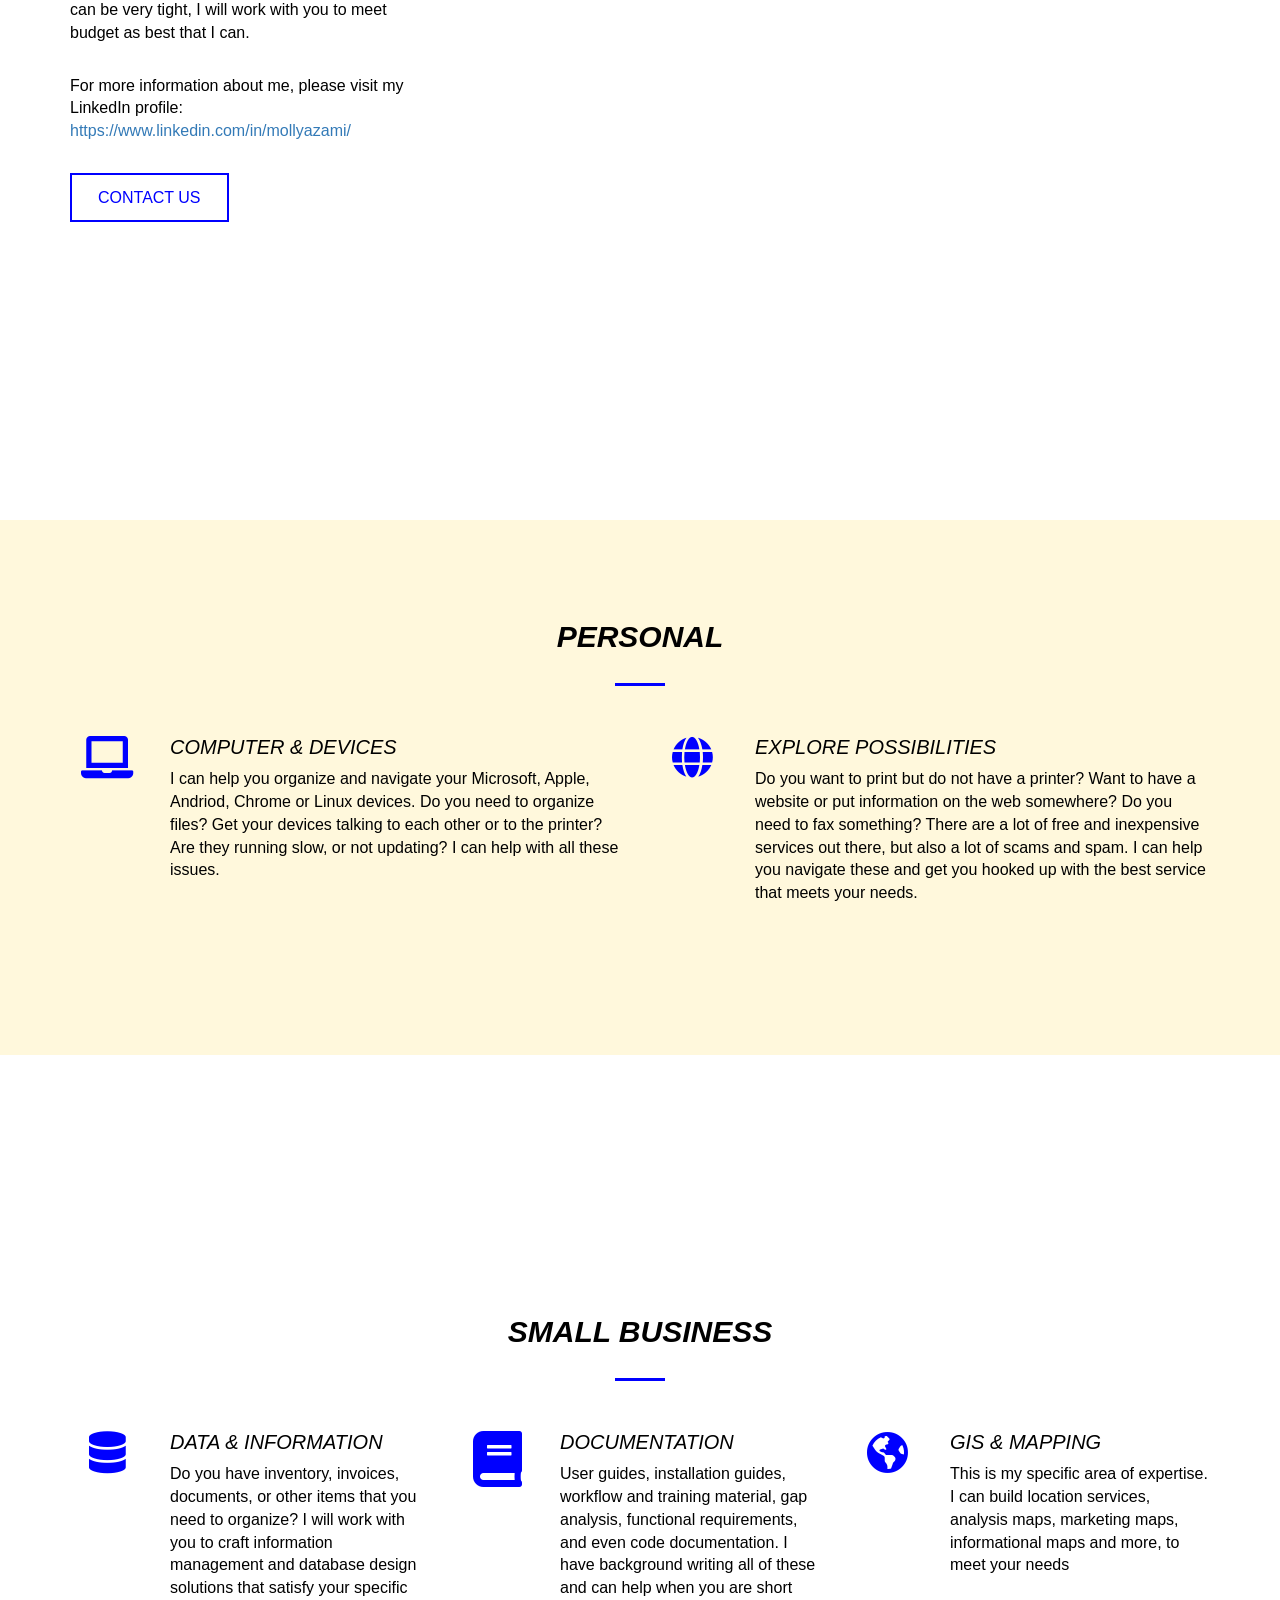
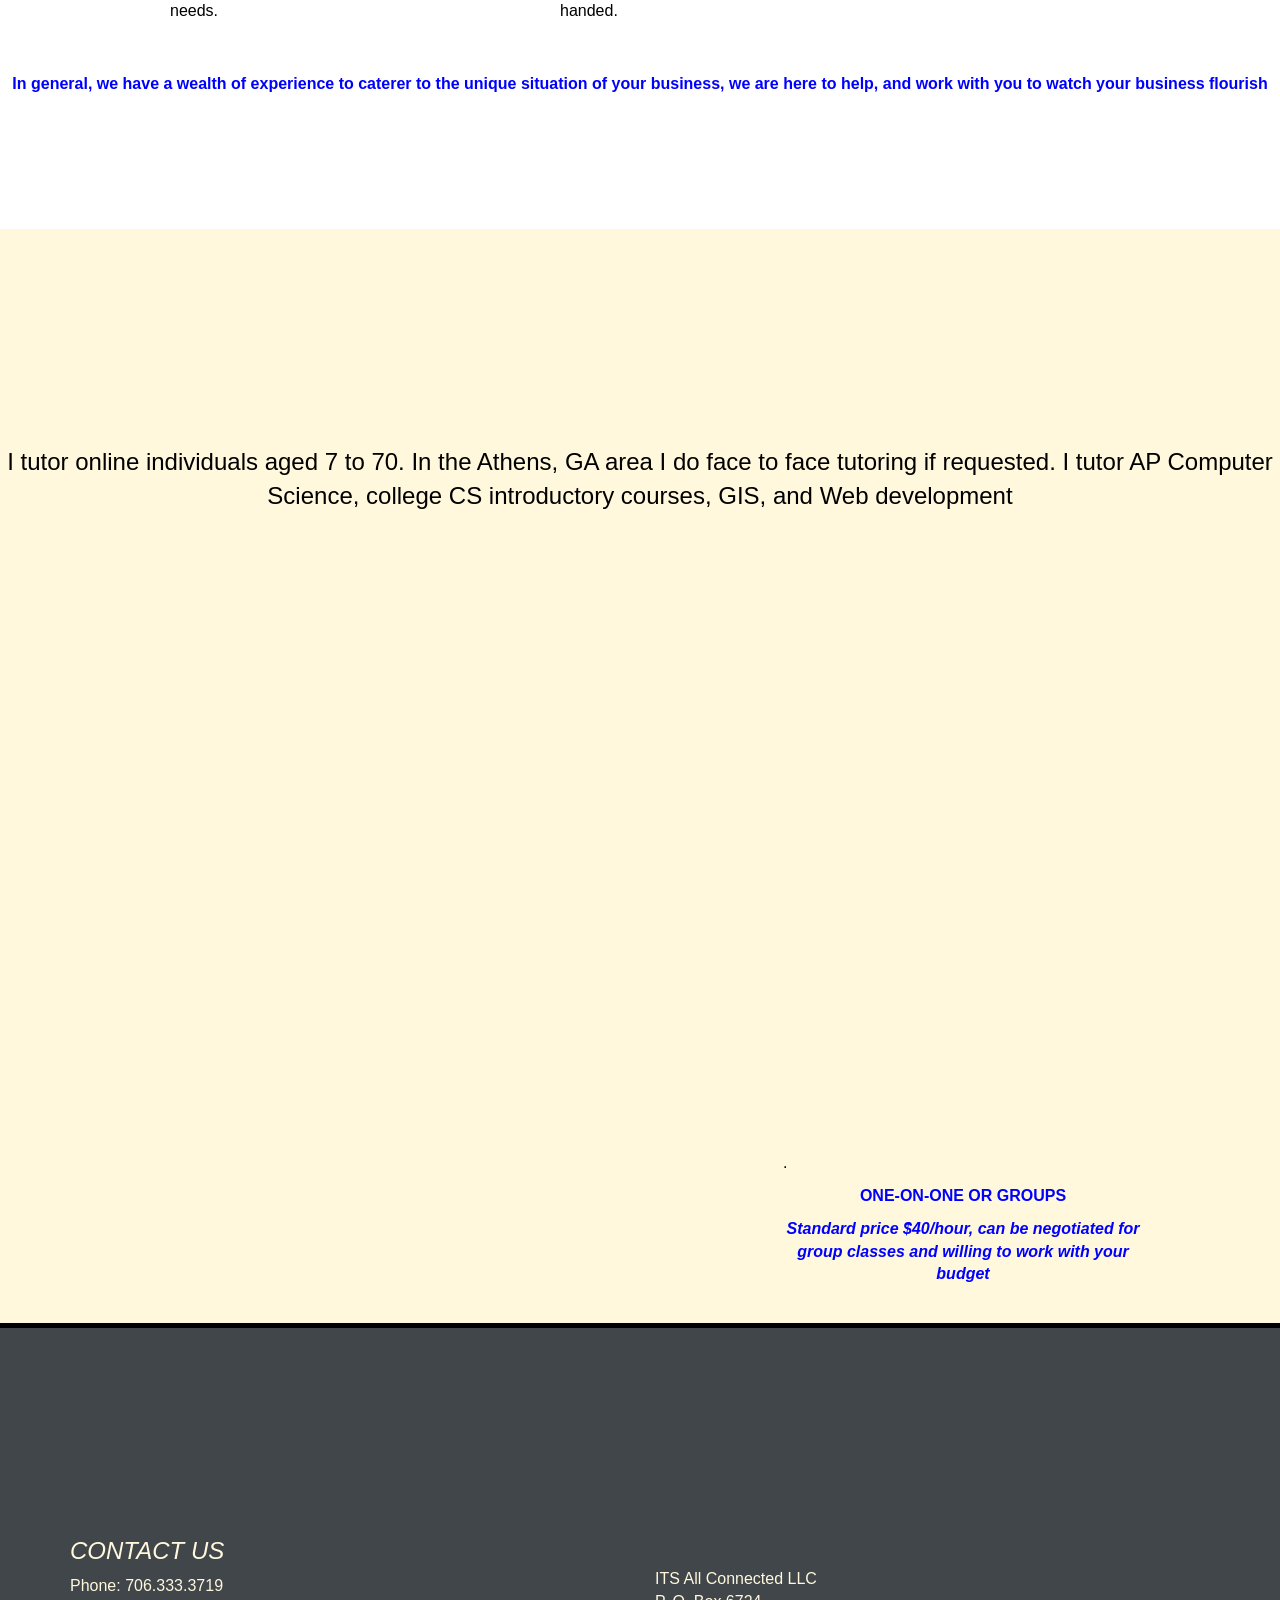
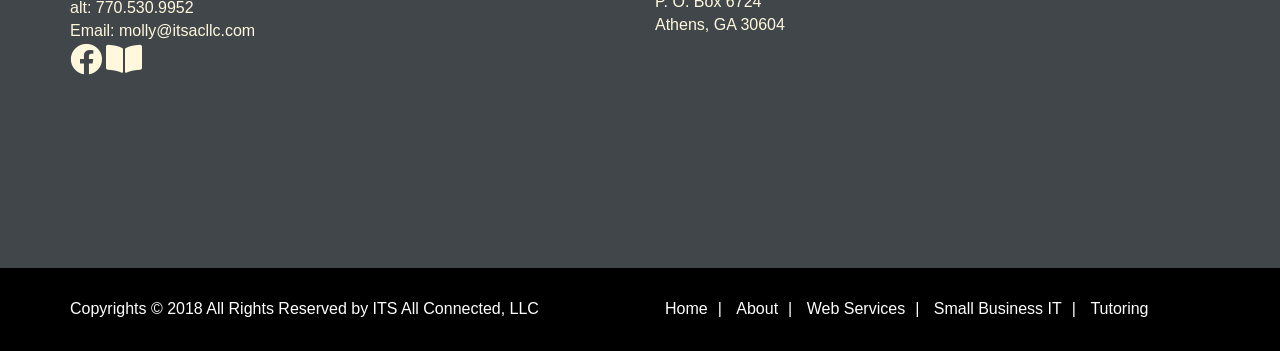
==== commit 74780fe8: "Update index.html" ====
--- a/index.html
+++ b/index.html
@@ -44,7 +44,7 @@
 							<span class="icon-bar"></span>
 						</button>
 						<a class="navbar-brand" href="#home">
-							<img src="img/logo-nav.jpg" alt="logo">
+							<img src="img/logo-nav.png" alt="logo">
 						</a>
 					</div>
 					<div class="collapse navbar-collapse" id="itsac-menu">
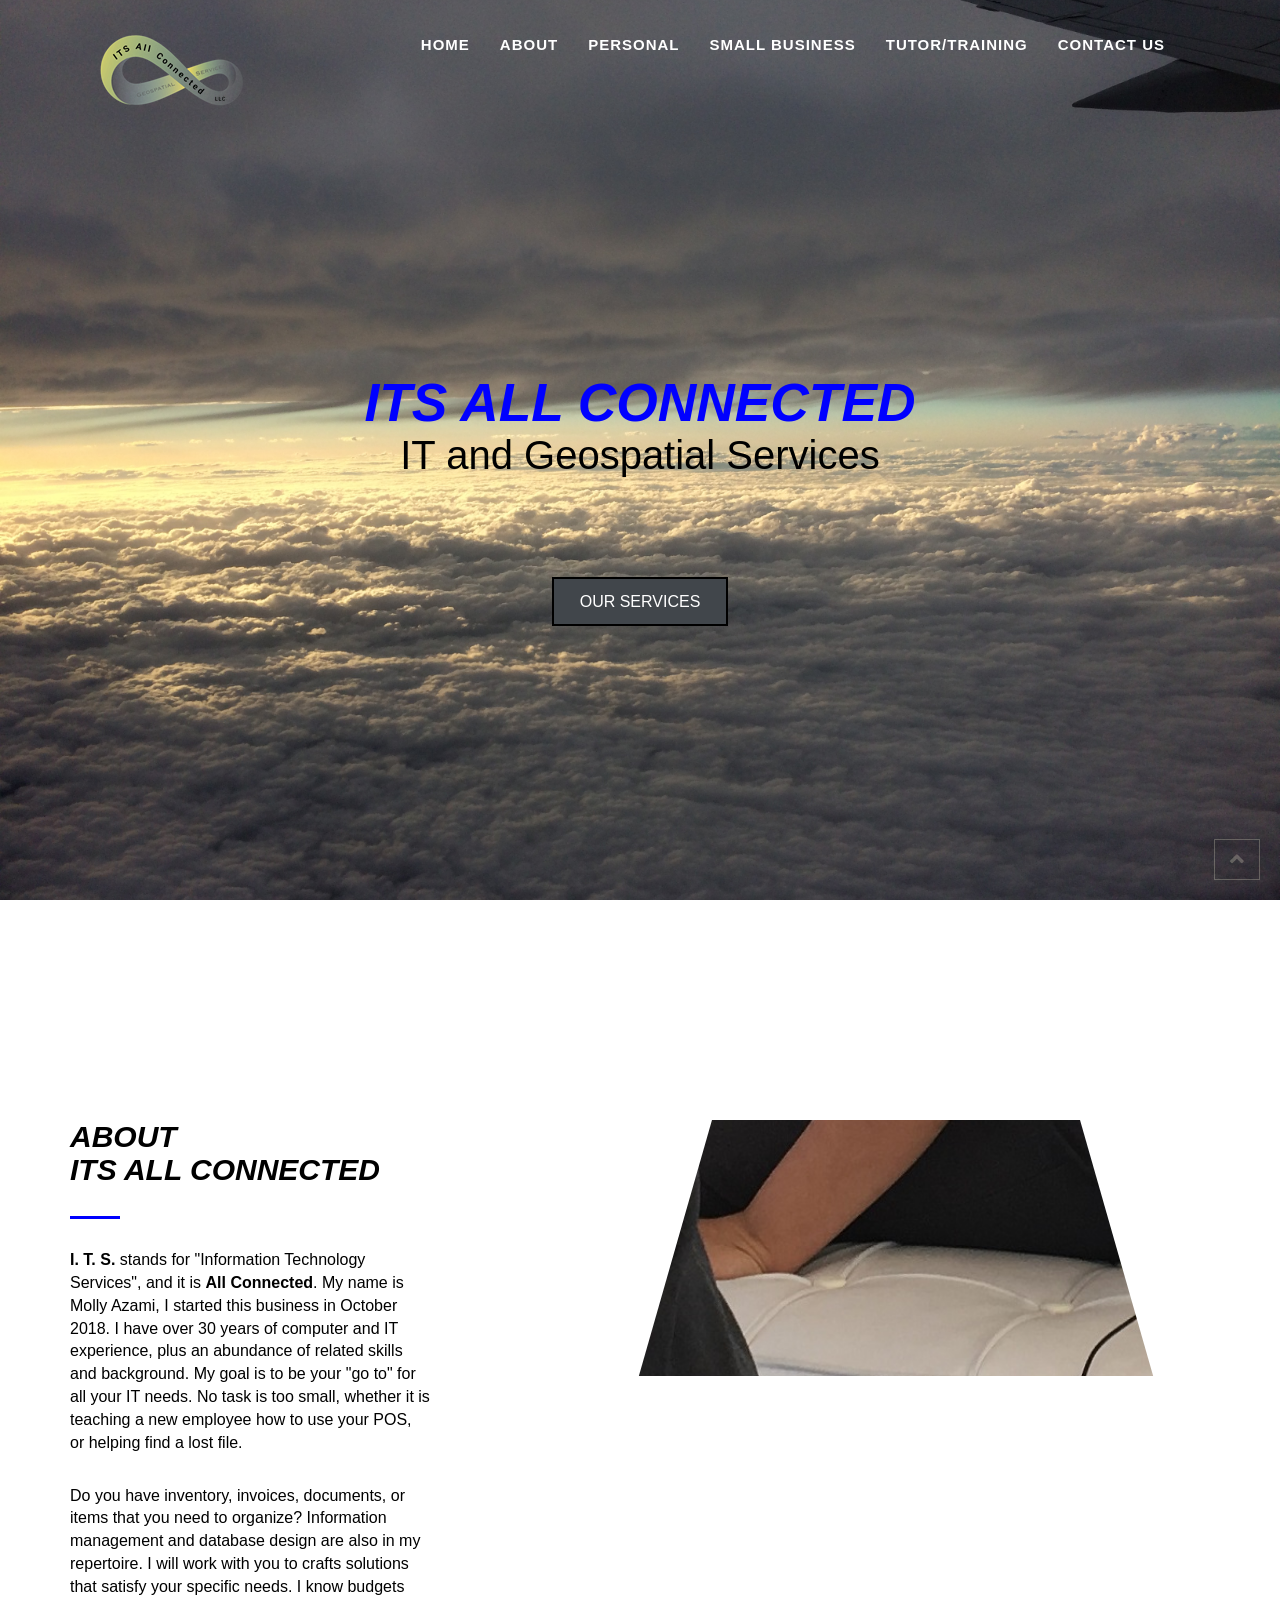
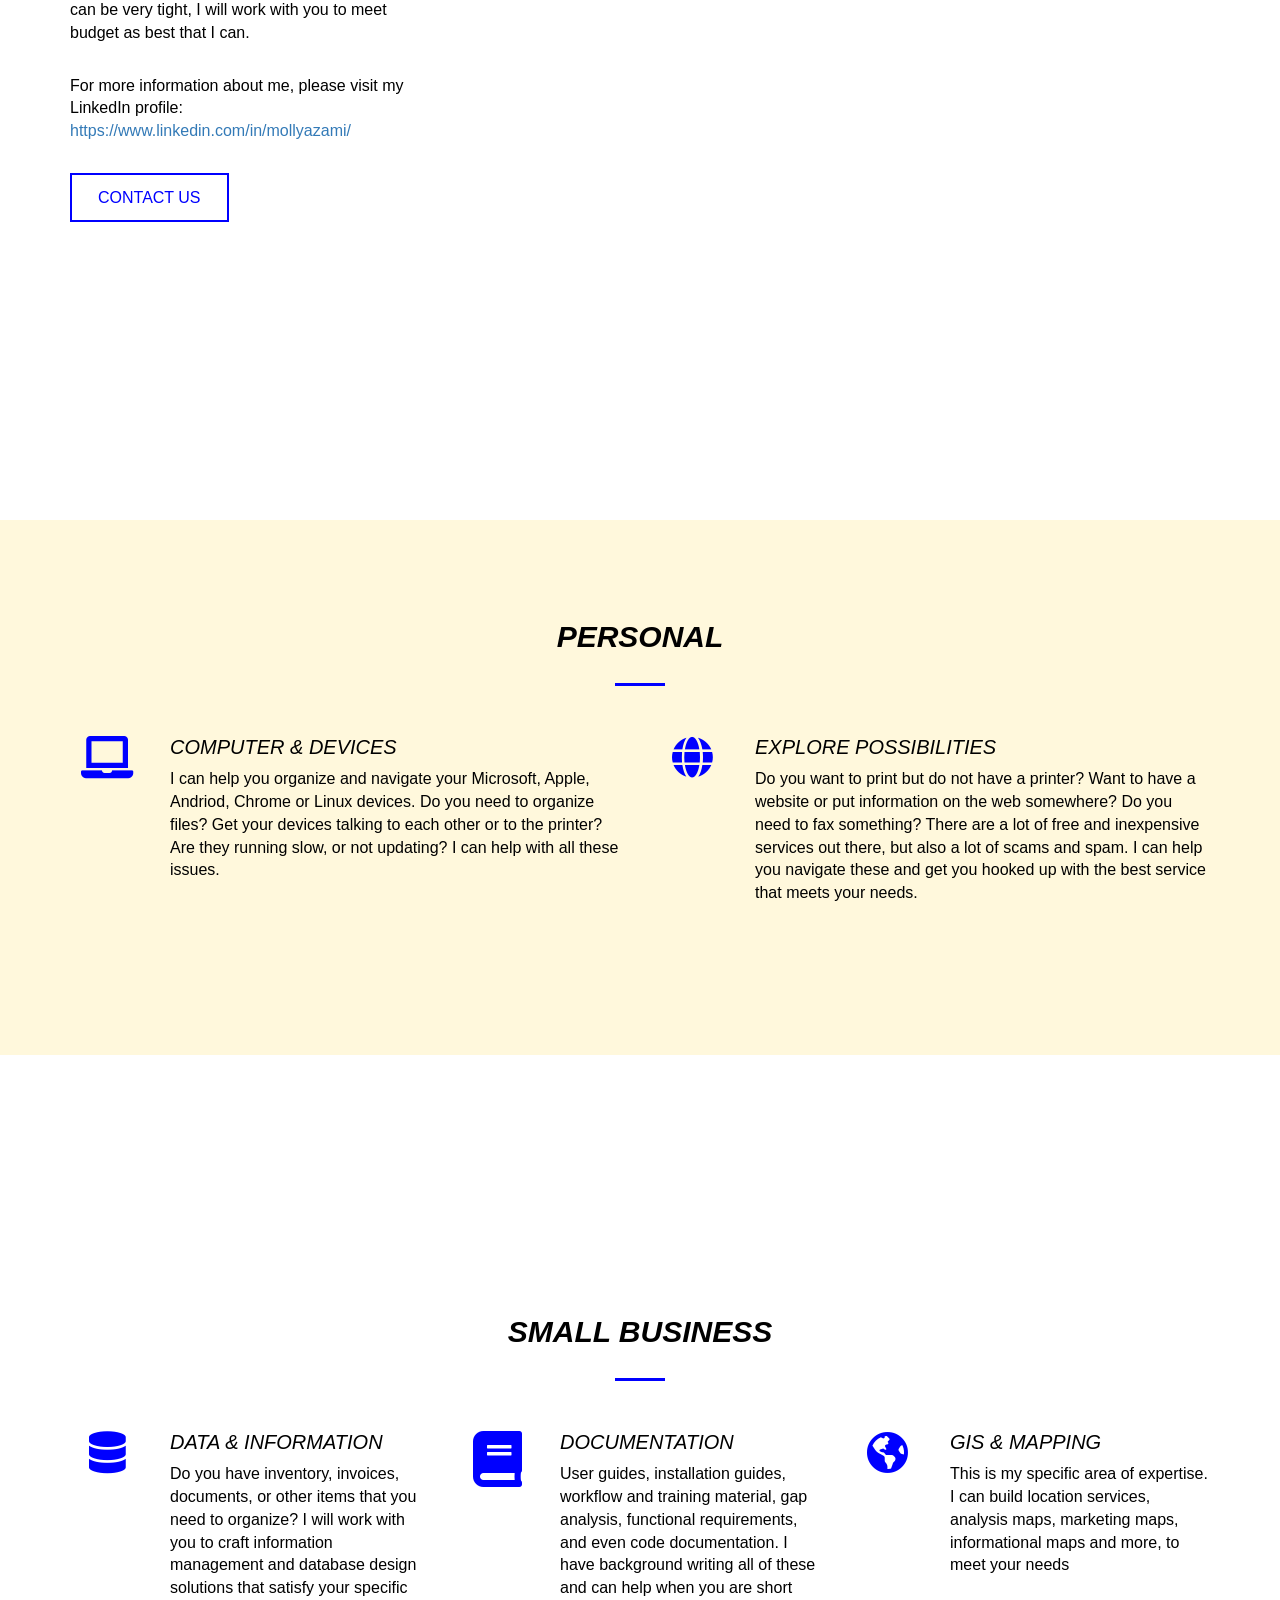
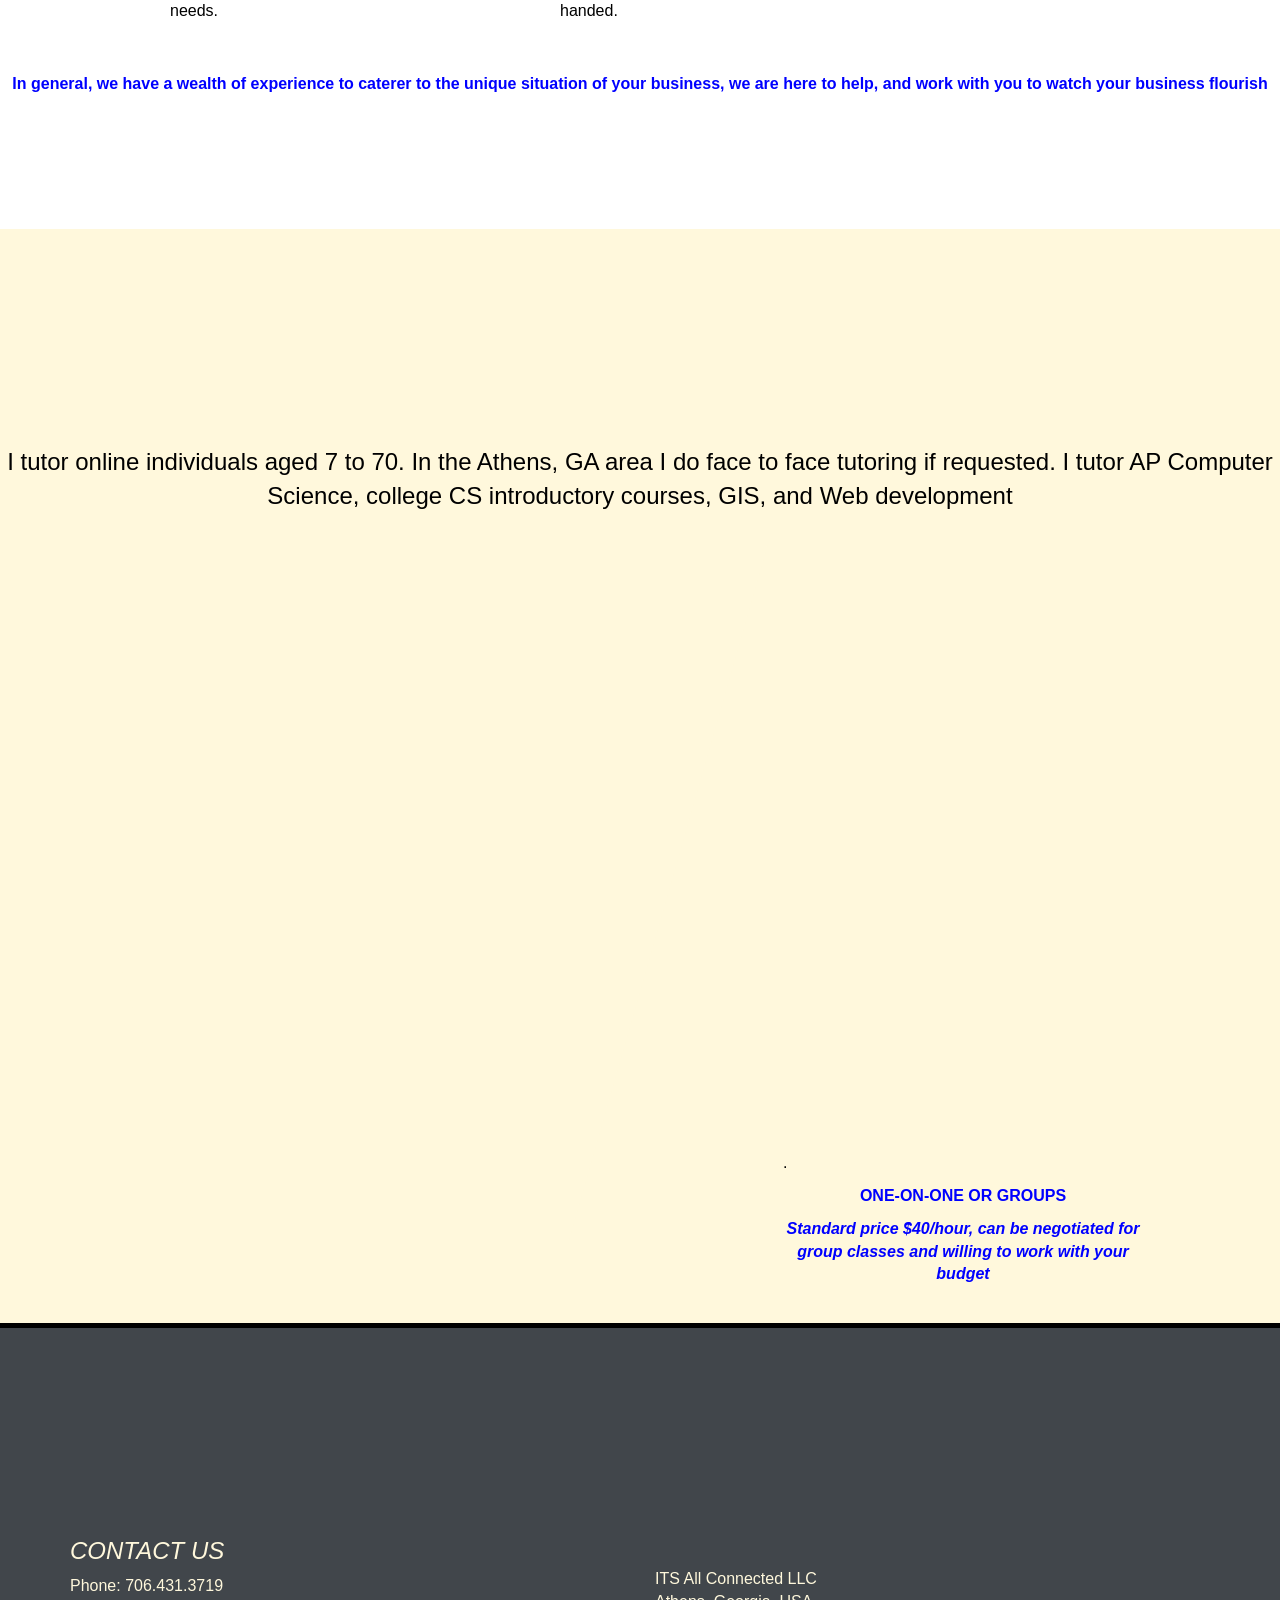
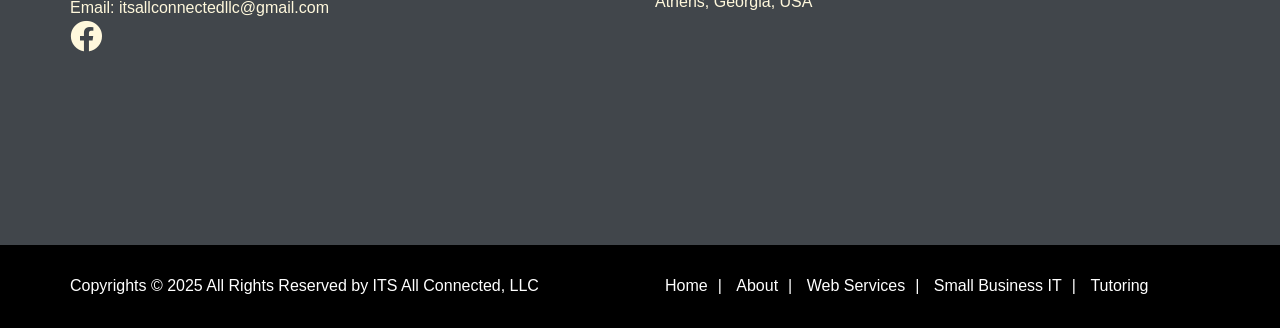
==== commit 2f6f3d72: "updated contact info" ====
--- a/index.html
+++ b/index.html
@@ -312,11 +312,9 @@
 								<div id="phone-fax-email">
 									<h3>Contact Us</h3>
 									<p>
-										Phone:<span> 706.333.3719 </span> <br>
-										alt:<span> 770.530.9952 </span> <br>
-										Email:<span> molly@itsacllc.com </span> <br>
+										Phone:<span> 706.431.3719 </span> <br>
+										Email:<span> itsallconnectedllc@gmail.com </span> <br>
 										<span><a target="_blank" href="https://www.facebook.com/ITS-All-Connected-Athens-2135329540074250"><i class="fab fa-facebook fa-2x"></i></a></span>
-										<span><a target="_blank" href="http://www.varsitytutors.com/tutors/878572534"><i class="fas fa-book-open fa-2x"></i></a></span>
 									</p>
 								</div>
 							</div>
@@ -334,8 +332,7 @@
 							<div id="address">
 									<p>
 										<span> ITS All Connected LLC</span><br>
-										<span> P. O. Box 6724 </span> <br>
-										<span> Athens, GA 30604 </span> <br>
+										<span> Athens, Georgia, USA </span> <br>
 				
 									</p>
 								</div>
@@ -361,7 +358,7 @@
 				<div class="row">
 					<div class="col-md-6">
 						<div id="footer-copyrights">
-							<p>Copyrights &copy; 2018 All Rights Reserved by ITS All Connected, LLC </p>
+							<p>Copyrights &copy; 2025 All Rights Reserved by ITS All Connected, LLC </p>
 						</div>
 					</div>
 					<div class="col-md-6">
